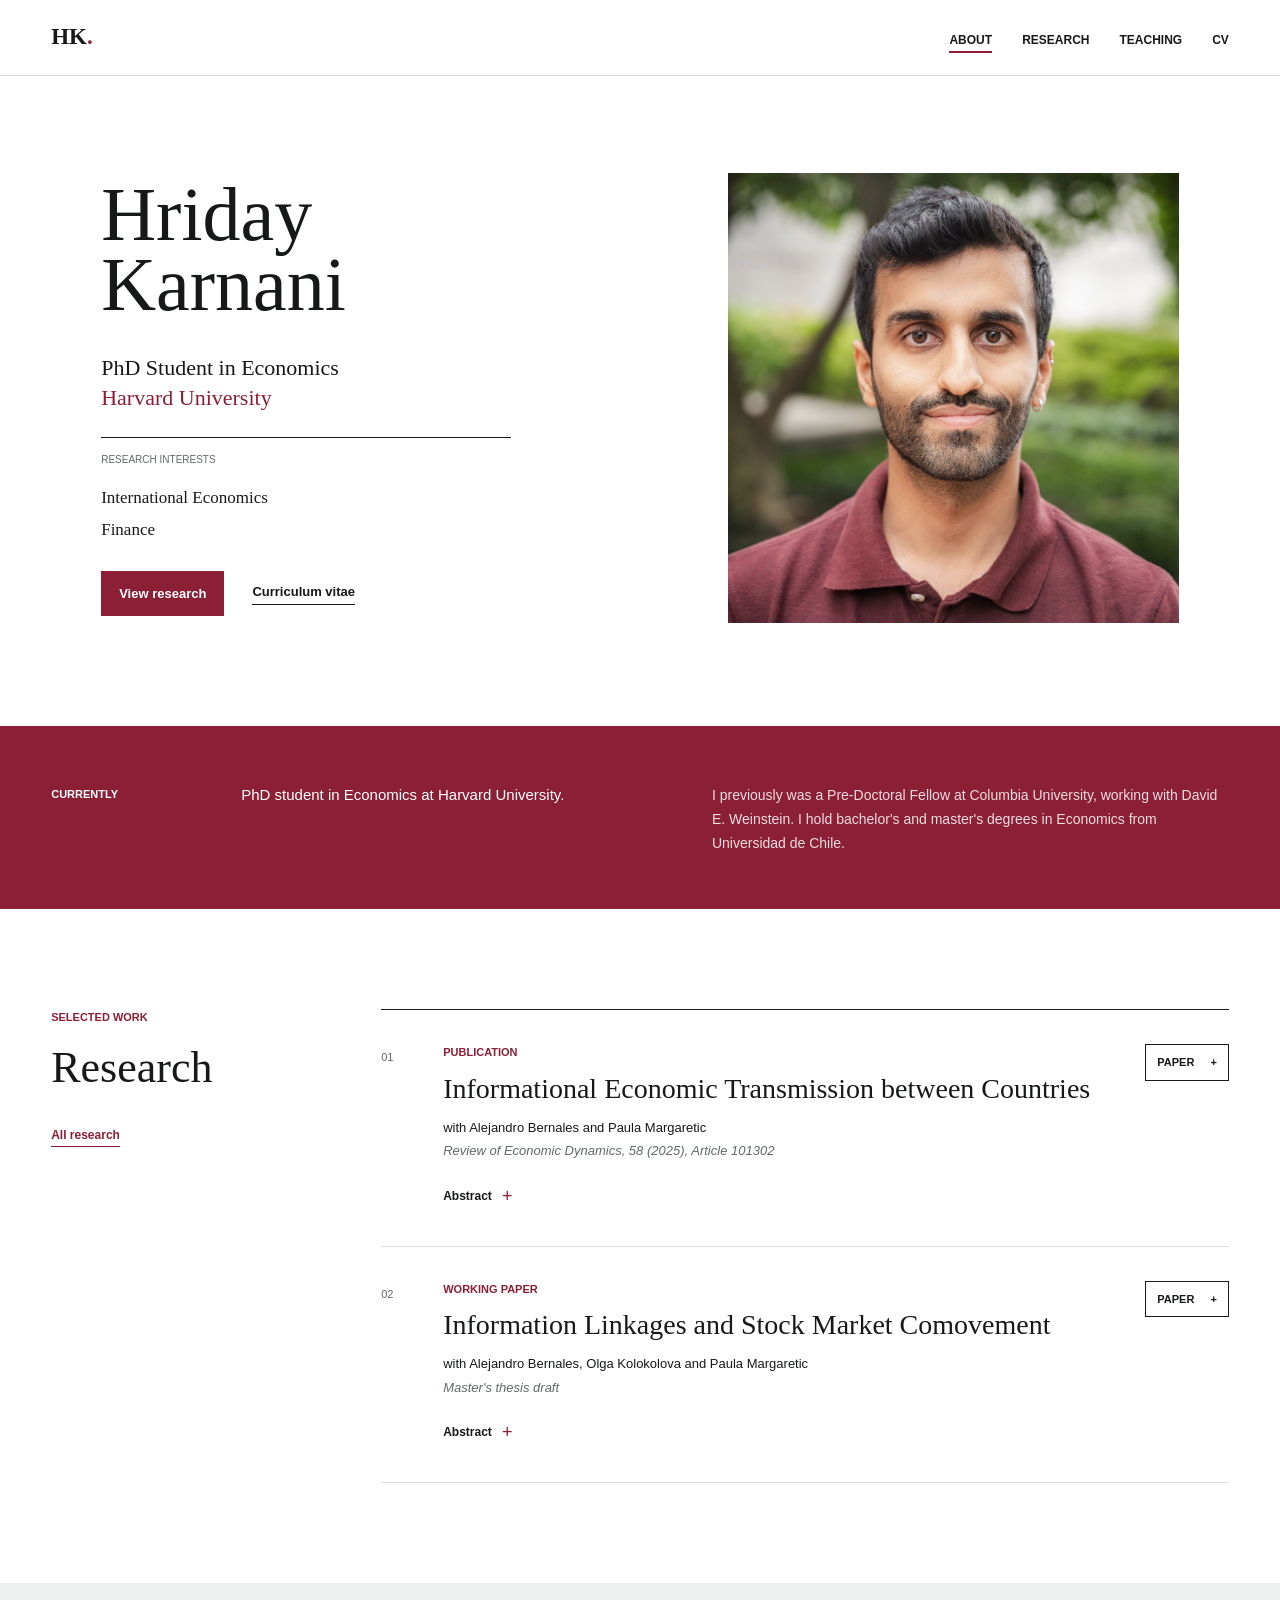
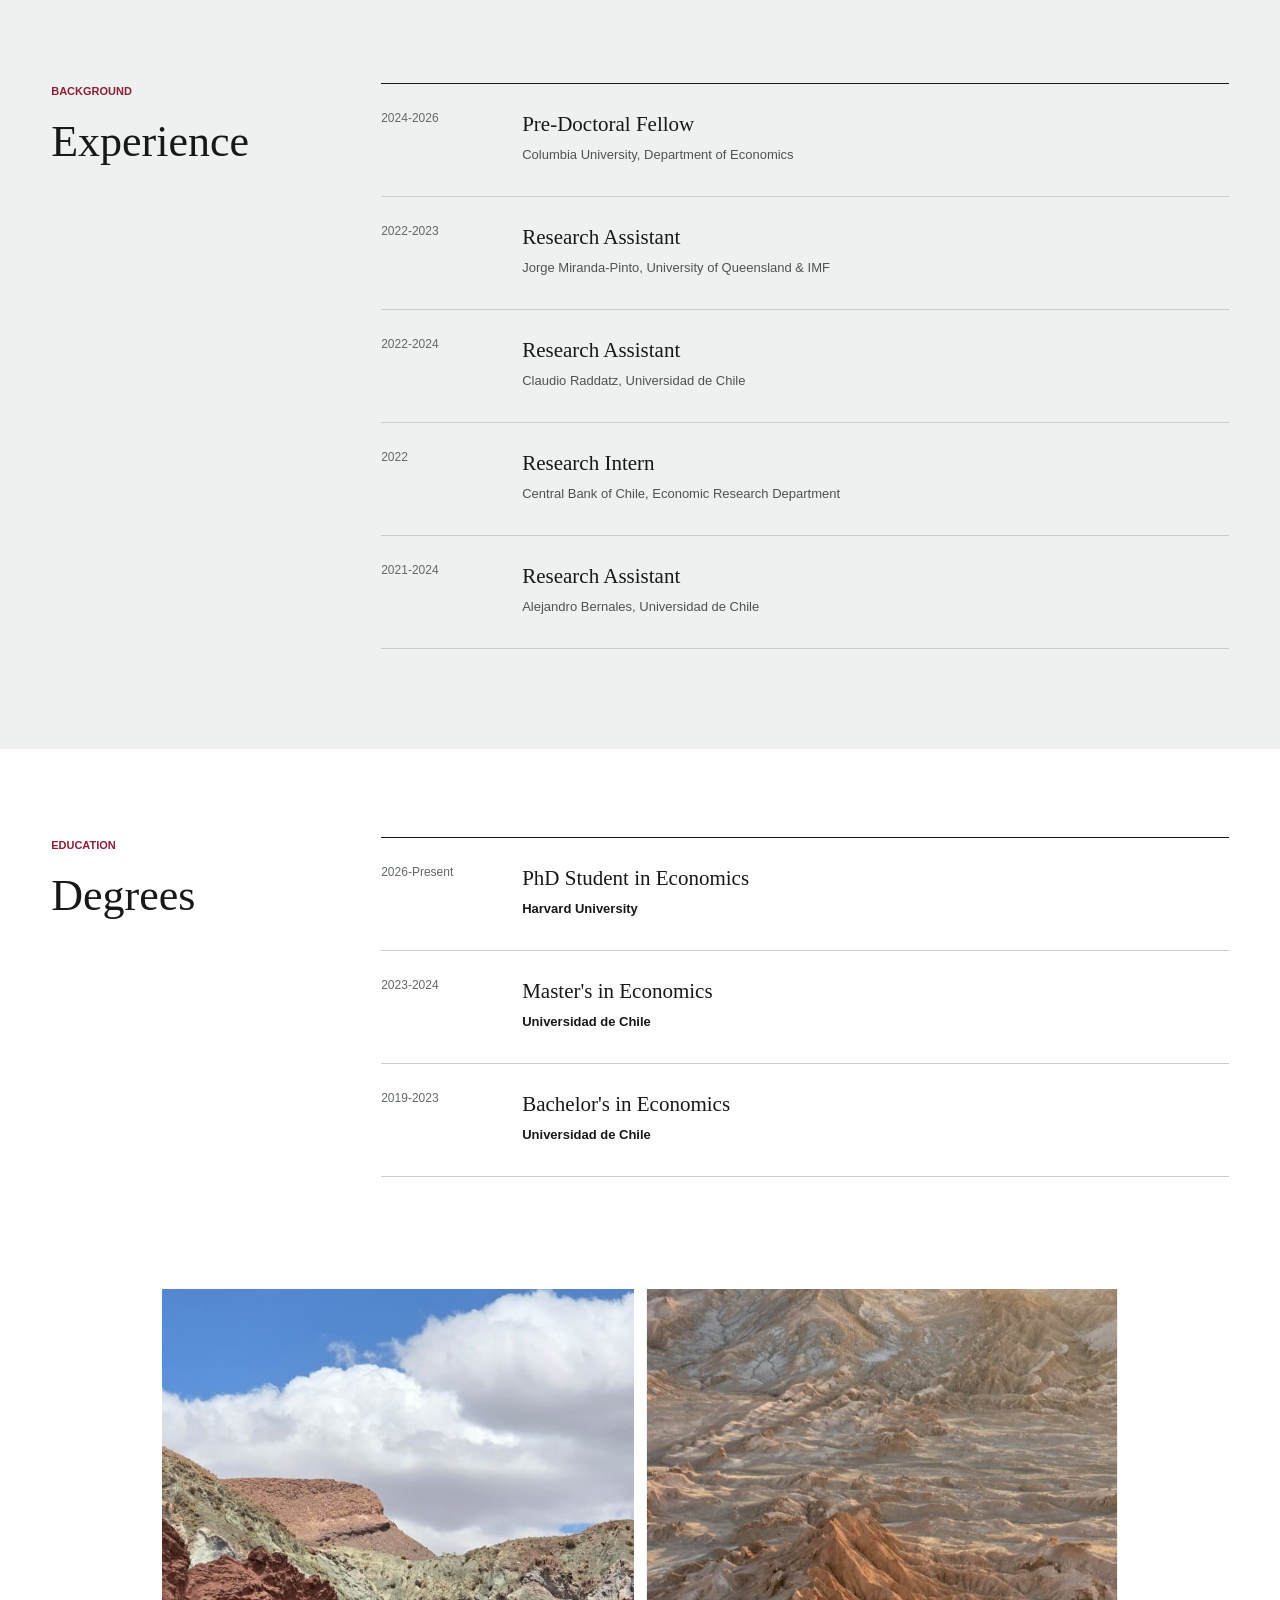
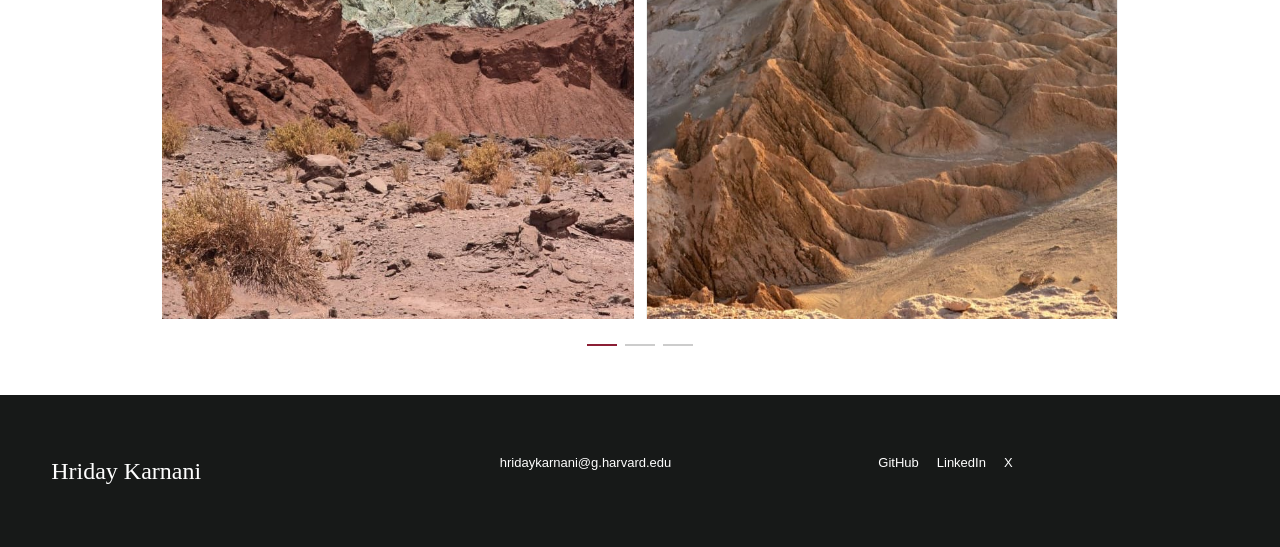
==== index.html @ e0bb574e "Publish academic website" ====
<!doctype html>
<html lang="en">
<head>
  <meta charset="utf-8">
  <meta name="viewport" content="width=device-width, initial-scale=1">
  <meta name="description" content="Hriday Karnani is a PhD student in Economics at Harvard University working in international economics and finance.">
  <title>Hriday Karnani</title>
  <link rel="icon" href="assets/favicon.svg" type="image/svg+xml">
  <link rel="stylesheet" href="styles.css">
  <script src="carousel.js" defer></script>
</head>
<body>
  <main class="profile-site">
    <header class="site-header">
      <a class="wordmark" href="index.html">HK<span>.</span></a>
      <nav aria-label="Primary navigation">
        <a aria-current="page" href="index.html">About</a>
        <a href="research.html">Research</a>
        <a href="teaching.html">Teaching</a>
        <a href="https://hridaykarnani.github.io/hridaykarnani/cv.pdf" target="_blank" rel="noreferrer">CV</a>
      </nav>
    </header>

    <section class="profile-hero">
      <div class="profile-intro reveal">
        <h1>Hriday<br>Karnani</h1>
        <p class="profile-role">PhD Student in Economics<br><span>Harvard University</span></p>
        <div class="field-note">
          <span>Research interests</span>
          <p>International Economics</p>
          <p>Finance</p>
        </div>
        <div class="hero-actions">
          <a class="text-button" href="research.html">View research</a>
          <a class="quiet-link" href="https://hridaykarnani.github.io/hridaykarnani/cv.pdf" target="_blank" rel="noreferrer">Curriculum vitae</a>
        </div>
      </div>
      <figure class="profile-photo reveal reveal-delay">
        <img src="assets/headshot.jpg" alt="Portrait of Hriday Karnani" width="1280" height="1372">
      </figure>
    </section>

    <section class="profile-band">
      <p>Currently</p>
      <h2>PhD student in Economics at Harvard University.</h2>
      <p>I previously was a Pre-Doctoral Fellow at Columbia University, working with David E. Weinstein. I hold bachelor's and master's degrees in Economics from Universidad de Chile.</p>
    </section>

    <section class="section-shell home-research">
      <div class="section-heading">
        <p class="eyebrow">Selected work</p>
        <h2>Research</h2>
        <a href="research.html">All research</a>
      </div>
      <div class="paper-list paper-list-compact">
        <article class="paper">
          <div class="paper-number">01</div>
          <div>
            <p class="paper-type">Publication</p>
            <h3>Informational Economic Transmission between Countries</h3>
            <p class="paper-authors">with Alejandro Bernales and Paula Margaretic</p>
            <p class="paper-venue">Review of Economic Dynamics, 58 (2025), Article 101302</p>
            <details class="paper-abstract">
              <summary>Abstract <span aria-hidden="true">+</span></summary>
              <p>Informational economic transmission is crucial even after accounting for countries' fundamental real and financial connections. Informational connections emerge from anomalous interdependence in agents' beliefs about countries' economic activity. We propose measuring this interdependence through the correlation (between countries) of analysts' one-year forecast errors about countries' economic performance. Our measure is based on a learning model in which informational transmission occurs when agents incorrectly assess the quality of new information regarding common factors that affect multiple countries simultaneously, due to learning frictions. Informational interdependence remains substantial under various validity analyses and robustness checks, and after addressing endogeneity concerns in several dimensions. Additionally, we demonstrate considerable higher-order spillovers of economic shocks.</p>
            </details>
          </div>
          <a class="paper-link" href="https://doi.org/10.1016/j.red.2025.101302" target="_blank" rel="noreferrer" aria-label="Open Informational Economic Transmission between Countries">Paper <span aria-hidden="true">+</span></a>
        </article>
        <article class="paper">
          <div class="paper-number">02</div>
          <div>
            <p class="paper-type">Working paper</p>
            <h3>Information Linkages and Stock Market Comovement</h3>
            <p class="paper-authors">with Alejandro Bernales, Olga Kolokolova and Paula Margaretic</p>
            <p class="paper-venue">Master's thesis draft</p>
            <details class="paper-abstract">
              <summary>Abstract <span aria-hidden="true">+</span></summary>
              <p>We empirically study how excess comovement in stock returns can be explained by stock-to-stock interdependence through informational links. Informational linkages emerge from anomalous interdependence in agents' beliefs about stocks' economic performance. We propose a novel measure for informational linkages based on agents' learning process, which is biased towards common information due to learning frictions, generating correlated beliefs across stocks. We empirically measure these correlated beliefs based on analysts' forecast errors. Our results show that informational connections explain stock returns after cleaning for fundamental connections and controlling for various explanations already studied in the literature. We use our estimated informational linkages to study the propagation of a climate event and simulated shocks through the stock market, finding quantitatively important indirect effects.</p>
            </details>
          </div>
          <a class="paper-link" href="https://hridaykarnani.github.io/hridaykarnani/Draft_Thesis.pdf" target="_blank" rel="noreferrer" aria-label="Open Information Linkages and Stock Market Comovement">Paper <span aria-hidden="true">+</span></a>
        </article>
      </div>
    </section>

    <section class="section-shell background-section">
      <div class="section-heading">
        <p class="eyebrow">Background</p>
        <h2>Experience</h2>
      </div>
      <div class="timeline compact-timeline">
        <article><time>2024-2026</time><div><h3>Pre-Doctoral Fellow</h3><p>Columbia University, Department of Economics</p></div></article>
        <article><time>2022-2023</time><div><h3>Research Assistant</h3><p>Jorge Miranda-Pinto, University of Queensland &amp; IMF</p></div></article>
        <article><time>2022-2024</time><div><h3>Research Assistant</h3><p>Claudio Raddatz, Universidad de Chile</p></div></article>
        <article><time>2022</time><div><h3>Research Intern</h3><p>Central Bank of Chile, Economic Research Department</p></div></article>
        <article><time>2021-2024</time><div><h3>Research Assistant</h3><p>Alejandro Bernales, Universidad de Chile</p></div></article>
      </div>
    </section>

    <section class="section-shell education-section">
      <div class="section-heading">
        <p class="eyebrow">Education</p>
        <h2>Degrees</h2>
      </div>
      <div class="timeline">
        <article><time>2026-Present</time><div><h3>PhD Student in Economics</h3><p class="timeline-place">Harvard University</p></div></article>
        <article><time>2023-2024</time><div><h3>Master's in Economics</h3><p class="timeline-place">Universidad de Chile</p></div></article>
        <article><time>2019-2023</time><div><h3>Bachelor's in Economics</h3><p class="timeline-place">Universidad de Chile</p></div></article>
      </div>
    </section>

    <section class="paired-carousel" aria-label="Travel photographs" data-carousel>
      <div class="carousel-frame">
        <img class="carousel-slide is-active" data-slide="0" src="assets/gallery-left-1.jpg" alt="Rock formations beneath a blue sky" width="900" height="1200" aria-hidden="false">
        <img class="carousel-slide" data-slide="1" src="assets/gallery-left-2.jpg" alt="Golden Gate Bridge and the Presidio" width="900" height="1200" aria-hidden="true">
        <img class="carousel-slide" data-slide="2" src="assets/gallery-left-3.jpg" alt="Boats in a forested harbor" width="900" height="1200" aria-hidden="true">
      </div>
      <div class="carousel-frame">
        <img class="carousel-slide is-active" data-slide="0" src="assets/gallery-right-1.jpg" alt="Desert ridges in late-afternoon light" width="900" height="1200" aria-hidden="false">
        <img class="carousel-slide" data-slide="1" src="assets/gallery-right-2.jpg" alt="San Francisco Ferry Building and Bay Bridge" width="900" height="1200" aria-hidden="true">
        <img class="carousel-slide" data-slide="2" src="assets/gallery-right-3.jpg" alt="Rio de Janeiro coastline and beach" width="900" height="1200" aria-hidden="true">
      </div>
      <div class="carousel-indicator" aria-label="Select photograph pair">
        <button class="carousel-dot" type="button" data-carousel-dot aria-label="Show photograph pair 1" aria-pressed="true"></button>
        <button class="carousel-dot" type="button" data-carousel-dot aria-label="Show photograph pair 2" aria-pressed="false"></button>
        <button class="carousel-dot" type="button" data-carousel-dot aria-label="Show photograph pair 3" aria-pressed="false"></button>
      </div>
    </section>

    <footer class="site-footer" id="contact">
      <p class="footer-name">Hriday Karnani</p>
      <a href="mailto:hridaykarnani@g.harvard.edu">hridaykarnani@g.harvard.edu</a>
      <div class="footer-links">
        <a href="https://github.com/hridaykarnani" target="_blank" rel="noreferrer">GitHub</a>
        <a href="https://linkedin.com/in/hridaykarnani" target="_blank" rel="noreferrer">LinkedIn</a>
        <a href="https://twitter.com/hridaykarnani" target="_blank" rel="noreferrer">X</a>
      </div>
    </footer>
  </main>
</body>
</html>
---- styles.css ----
:root {
  --ink: #171918;
  --muted: #626965;
  --line: #d8dcda;
  --paper: #ffffff;
  --mist: #eef1ef;
  --crimson: #8b1f35;
  --crimson-dark: #681326;
  --serif: Georgia, "Times New Roman", serif;
  --sans: Arial, Helvetica, sans-serif;
}

* {
  box-sizing: border-box;
}

html {
  scroll-behavior: smooth;
}

body {
  margin: 0;
  background: var(--paper);
  color: var(--ink);
  font-family: var(--sans);
  line-height: 1.5;
}

a {
  color: inherit;
  text-decoration: none;
}

button,
a,
summary {
  -webkit-tap-highlight-color: transparent;
}

img {
  display: block;
  max-width: 100%;
}

.site-header {
  align-items: center;
  background: rgba(255, 255, 255, 0.94);
  border-bottom: 1px solid var(--line);
  display: grid;
  grid-template-columns: 1fr auto;
  min-height: 76px;
  padding: 0 4vw;
  position: sticky;
  top: 0;
  z-index: 20;
}

.wordmark {
  font-family: var(--serif);
  font-size: 23px;
  font-weight: 700;
  justify-self: start;
}

.wordmark span {
  color: var(--crimson);
}

.site-header nav {
  display: flex;
  gap: 30px;
  justify-self: end;
}

.site-header nav a {
  font-size: 12px;
  font-weight: 700;
  text-transform: uppercase;
}

.site-header nav a {
  padding: 28px 0 24px;
  position: relative;
}

.site-header nav a::after {
  background: var(--crimson);
  bottom: 20px;
  content: "";
  height: 2px;
  left: 0;
  position: absolute;
  transform: scaleX(0);
  transform-origin: right;
  transition: transform 180ms ease;
  width: 100%;
}

.site-header nav a:hover::after,
.site-header nav a[aria-current="page"]::after {
  transform: scaleX(1);
  transform-origin: left;
}

.profile-hero {
  align-items: center;
  display: grid;
  gap: 50px;
  grid-template-columns: 1.05fr 0.82fr;
  margin: 0 auto;
  max-width: 1180px;
  min-height: 650px;
  padding: 70px 4vw 76px;
}

.eyebrow,
.paper-type,
.index-label {
  color: var(--crimson);
  font-size: 11px;
  font-weight: 700;
  margin: 0 0 18px;
  text-transform: uppercase;
}

.profile-intro h1 {
  font-family: var(--serif);
  font-size: 76px;
  font-weight: 400;
  line-height: 0.92;
  margin: 0 0 34px;
}

.profile-role {
  font-family: var(--serif);
  font-size: 22px;
  line-height: 1.35;
  margin: 0 0 24px;
}

.profile-role span {
  color: var(--crimson);
}

.profile-bio {
  color: #404542;
  font-size: 16px;
  line-height: 1.75;
  margin: 0;
  max-width: 570px;
}

.hero-actions {
  align-items: center;
  display: flex;
  gap: 28px;
  margin-top: 28px;
}

.text-button {
  background: var(--crimson);
  color: #fff;
  font-size: 13px;
  font-weight: 700;
  padding: 13px 18px;
  transition: background 180ms ease, transform 180ms ease;
}

.text-button:hover {
  background: var(--crimson-dark);
  transform: translateY(-2px);
}

.quiet-link {
  border-bottom: 1px solid var(--ink);
  font-size: 13px;
  font-weight: 700;
  padding-bottom: 3px;
}

.profile-photo {
  justify-self: end;
  margin: 0;
  max-width: 500px;
  width: 100%;
}

.profile-photo img {
  aspect-ratio: 1;
  filter: saturate(0.82) contrast(1.02);
  height: 100%;
  object-fit: cover;
  object-position: center 38%;
  width: 100%;
}

.field-note {
  border-top: 1px solid var(--ink);
  margin-top: 24px;
  max-width: 410px;
  padding: 14px 0 0;
}

.field-note span {
  color: var(--muted);
  display: block;
  font-size: 10px;
  margin-bottom: 18px;
  text-transform: uppercase;
}

.field-note p {
  font-family: var(--serif);
  font-size: 17px;
  margin: 7px 0;
}

.profile-band {
  align-items: start;
  background: var(--crimson);
  color: #fff;
  display: grid;
  gap: 40px;
  grid-template-columns: 150px 1fr 1.2fr;
  padding: 54px max(4vw, calc((100vw - 1320px) / 2));
}

.profile-band > p:first-child {
  font-size: 11px;
  font-weight: 700;
  margin: 6px 0 0;
  text-transform: uppercase;
}

.profile-band h2 {
  font-family: var(--sans);
  font-size: 15px;
  font-weight: 400;
  line-height: 1.7;
  margin: 2px 0 0;
}

.profile-band > p:last-child {
  color: #f0dce1;
  font-size: 14px;
  line-height: 1.7;
  margin: 4px 0 0;
}

.paired-carousel {
  display: grid;
  gap: 12px;
  grid-template-columns: repeat(2, minmax(0, 1fr));
  margin: 0 auto;
  max-width: 980px;
  padding: 12px 12px 40px;
  width: 100%;
}

.carousel-frame {
  aspect-ratio: 3 / 4;
  background: var(--mist);
  overflow: hidden;
  position: relative;
}

.carousel-slide {
  height: 100%;
  inset: 0;
  object-fit: contain;
  opacity: 0;
  position: absolute;
  transition: opacity 500ms ease;
  width: 100%;
}

.carousel-slide.is-active {
  opacity: 1;
  z-index: 1;
}

.carousel-indicator {
  display: flex;
  gap: 8px;
  grid-column: 1 / -1;
  justify-content: center;
  padding-top: 4px;
}

.carousel-dot {
  background: transparent;
  border: 0;
  cursor: pointer;
  height: 20px;
  padding: 0;
  width: 30px;
}

.carousel-dot::before {
  background: var(--ink);
  content: "";
  display: block;
  height: 2px;
  opacity: 0.22;
  transition: background 160ms ease, opacity 160ms ease;
  width: 100%;
}

.carousel-dot[aria-pressed="true"]::before {
  background: var(--crimson);
  opacity: 1;
}

.carousel-dot:focus-visible {
  outline: 2px solid var(--crimson);
  outline-offset: 2px;
}

.section-shell {
  display: grid;
  gap: 70px;
  grid-template-columns: 260px 1fr;
  margin: 0 auto;
  max-width: 1320px;
  padding: 100px 4vw;
}

.section-heading h2 {
  font-family: var(--serif);
  font-size: 44px;
  font-weight: 400;
  line-height: 1.1;
  margin: 0 0 30px;
}

.section-heading > a {
  border-bottom: 1px solid currentColor;
  color: var(--crimson);
  font-size: 12px;
  font-weight: 700;
  padding-bottom: 4px;
}

.paper-list {
  border-top: 1px solid var(--ink);
}

.paper {
  align-items: start;
  border-bottom: 1px solid var(--line);
  display: grid;
  gap: 28px;
  grid-template-columns: 34px 1fr auto;
  padding: 34px 0 38px;
  transition: padding 180ms ease;
}

.paper:hover {
  padding-left: 8px;
}

.paper-number {
  color: var(--muted);
  font-size: 11px;
  padding-top: 5px;
}

.paper-type {
  margin-bottom: 10px;
}

.paper h3 {
  font-family: var(--serif);
  font-size: 28px;
  font-weight: 400;
  line-height: 1.25;
  margin: 0 0 12px;
}

.paper-authors,
.paper-venue {
  font-size: 13px;
  margin: 4px 0;
}

.paper-venue {
  color: var(--muted);
  font-style: italic;
}

.paper-link {
  border: 1px solid var(--ink);
  display: inline-flex;
  font-size: 11px;
  font-weight: 700;
  gap: 16px;
  padding: 9px 11px;
  text-transform: uppercase;
  transition: background 160ms ease, color 160ms ease;
}

.paper-link:hover {
  background: var(--ink);
  color: #fff;
}

.paper-abstract {
  margin-top: 22px;
}

.paper-abstract summary {
  align-items: center;
  color: var(--ink);
  cursor: pointer;
  display: inline-flex;
  font-size: 12px;
  font-weight: 700;
  gap: 10px;
  list-style: none;
  padding: 3px 0;
}

.paper-abstract summary::-webkit-details-marker {
  display: none;
}

.paper-abstract summary span {
  color: var(--crimson);
  font-size: 18px;
  font-weight: 400;
  line-height: 1;
  transition: transform 180ms ease;
}

.paper-abstract[open] summary span {
  transform: rotate(45deg);
}

.paper-abstract > p:last-child {
  color: #434946;
  font-size: 14px;
  line-height: 1.75;
  margin: 12px 0 0;
  max-width: 760px;
}

.background-section,
.experience-section {
  background: var(--mist);
  max-width: none;
  padding-left: max(4vw, calc((100vw - 1320px) / 2));
  padding-right: max(4vw, calc((100vw - 1320px) / 2));
}

.education-section {
  padding-top: 88px;
}

.timeline {
  border-top: 1px solid var(--ink);
}

.timeline article {
  border-bottom: 1px solid #c9cecb;
  display: grid;
  gap: 26px;
  grid-template-columns: 115px 1fr;
  padding: 25px 0 28px;
}

.timeline time {
  color: var(--muted);
  font-size: 12px;
}

.timeline h3 {
  font-family: var(--serif);
  font-size: 21px;
  font-weight: 400;
  margin: 0 0 4px;
}

.timeline p {
  color: #4d5450;
  font-size: 13px;
  margin: 4px 0;
  max-width: 700px;
}

.timeline .timeline-place {
  color: var(--ink);
  font-weight: 700;
}

.site-footer {
  align-items: start;
  background: var(--ink);
  color: #fff;
  display: grid;
  gap: 28px;
  grid-template-columns: 1.2fr 1fr 1fr;
  padding: 58px max(4vw, calc((100vw - 1320px) / 2));
}

.site-footer p,
.site-footer a {
  font-size: 13px;
  margin: 0;
}

.site-footer .footer-name {
  font-family: var(--serif);
  font-size: 24px;
}

.footer-links {
  display: flex;
  gap: 18px;
}

.interior-page {
  min-height: 100vh;
}

.page-title {
  background: var(--mist);
  display: grid;
  gap: 40px;
  grid-template-columns: 160px 1.25fr 0.75fr;
  padding: 90px max(4vw, calc((100vw - 1320px) / 2));
}

.page-title h1 {
  font-family: var(--serif);
  font-size: 58px;
  font-weight: 400;
  line-height: 1.02;
  margin: 0;
}

.page-title > p:last-child {
  align-self: end;
  color: #4b514e;
  font-size: 16px;
  line-height: 1.75;
  margin: 0;
  max-width: 480px;
}

.simple-page-title {
  border-bottom: 1px solid var(--line);
  margin: 0 auto;
  max-width: 1320px;
  padding: 76px 4vw 54px;
}

.simple-page-title h1 {
  font-family: var(--serif);
  font-size: 58px;
  font-weight: 400;
  margin: 0;
}

.simple-page-title p {
  color: var(--muted);
  font-size: 16px;
  line-height: 1.6;
  margin: 14px 0 0;
}

.page-photo-strip {
  display: grid;
  gap: 12px;
  grid-template-columns: 0.95fr 1.35fr;
  padding: 12px;
}

.page-photo-strip img {
  height: 320px;
  object-fit: cover;
  width: 100%;
}

.research-photos img:first-child {
  object-position: center 46%;
}

.research-photos-bottom {
  grid-template-columns: repeat(2, minmax(0, 1fr));
}

.research-photos-bottom img {
  height: 370px;
}

.research-photos-bottom img:first-child {
  object-position: center top;
}

.research-page-list {
  grid-template-columns: 160px 1fr;
}

.research-page-list::before {
  color: var(--muted);
  content: "Papers";
  font-size: 11px;
  font-weight: 700;
  text-transform: uppercase;
}

.teaching-level + .teaching-level {
  border-top: 1px solid var(--line);
}

.course-list {
  border-top: 1px solid var(--ink);
}

.course-list article {
  align-items: start;
  border-bottom: 1px solid var(--line);
  display: grid;
  gap: 24px;
  grid-template-columns: 1fr 110px 170px;
  padding: 23px 0;
}

.course-list h3 {
  font-family: var(--serif);
  font-size: 21px;
  font-weight: 400;
  margin: 0 0 3px;
}

.course-list p,
.course-list time,
.course-list a {
  color: var(--muted);
  font-size: 12px;
  margin: 0;
}

.course-list a {
  border-bottom: 1px solid var(--crimson);
  color: var(--crimson);
  justify-self: start;
}

.reveal {
  animation: reveal-up 650ms ease both;
}

.reveal-delay {
  animation-delay: 100ms;
}

.reveal-delay-2 {
  animation-delay: 200ms;
}

@keyframes reveal-up {
  from { opacity: 0; transform: translateY(18px); }
  to { opacity: 1; transform: translateY(0); }
}

@media (max-width: 1000px) {
  .profile-hero {
    gap: 30px;
    grid-template-columns: 1fr 0.85fr;
  }

  .field-note p {
    display: inline-block;
    margin-right: 24px;
  }

  .profile-band,
  .page-title {
    grid-template-columns: 120px 1fr;
  }

  .profile-band > p:last-child,
  .page-title > p:last-child {
    grid-column: 2;
  }

}

@media (max-width: 760px) {
  .site-header {
    gap: 10px 18px;
    grid-template-columns: auto 1fr;
    padding: 13px 20px 10px;
  }

  .site-header nav {
    gap: 20px;
    grid-column: 1 / -1;
    grid-row: 2;
    overflow-x: auto;
  }

  .site-header nav a {
    padding: 8px 0 12px;
    white-space: nowrap;
  }

  .site-header nav a::after {
    bottom: 7px;
  }

  .profile-hero {
    grid-template-columns: 1fr;
    padding: 52px 20px;
  }

  .profile-intro h1 {
    font-size: 54px;
  }

  .profile-photo {
    max-width: 390px;
  }

  .field-note {
    grid-column: auto;
  }

  .profile-band,
  .page-title,
  .section-shell,
  .research-page-list,
  .site-footer {
    grid-template-columns: 1fr;
  }

  .profile-band,
  .page-title {
    gap: 22px;
    padding: 48px 20px;
  }

  .profile-band > p:last-child,
  .page-title > p:last-child {
    grid-column: auto;
  }

  .profile-band h2 {
    font-size: 14px;
  }

  .paired-carousel {
    padding: 8px;
  }

  .carousel-frame {
    aspect-ratio: 3 / 4;
  }

  .page-photo-strip {
    grid-template-columns: 1fr;
  }

  .page-photo-strip {
    padding: 8px;
  }

  .page-photo-strip img {
    height: 250px;
  }

  .section-shell {
    gap: 36px;
    padding: 72px 20px;
  }

  .page-title h1 {
    font-size: 43px;
  }

  .simple-page-title {
    padding: 54px 20px 38px;
  }

  .simple-page-title h1 {
    font-size: 43px;
  }

  .research-page-list::before {
    display: none;
  }

  .paper {
    gap: 18px;
    grid-template-columns: 28px 1fr;
  }

  .paper h3 {
    font-size: 23px;
  }

  .paper-link {
    grid-column: 2;
    justify-self: start;
  }

  .course-list article {
    gap: 12px;
    grid-template-columns: 1fr auto;
  }

  .course-list article > a,
  .course-list article > span {
    grid-column: 1;
  }

  .site-footer {
    gap: 20px;
    padding: 48px 20px;
  }

}

@media (prefers-reduced-motion: reduce) {
  html {
    scroll-behavior: auto;
  }

  *,
  *::before,
  *::after {
    animation-duration: 0.01ms !important;
    animation-iteration-count: 1 !important;
    transition-duration: 0.01ms !important;
  }

  .carousel-slide {
    transition: none;
  }
}
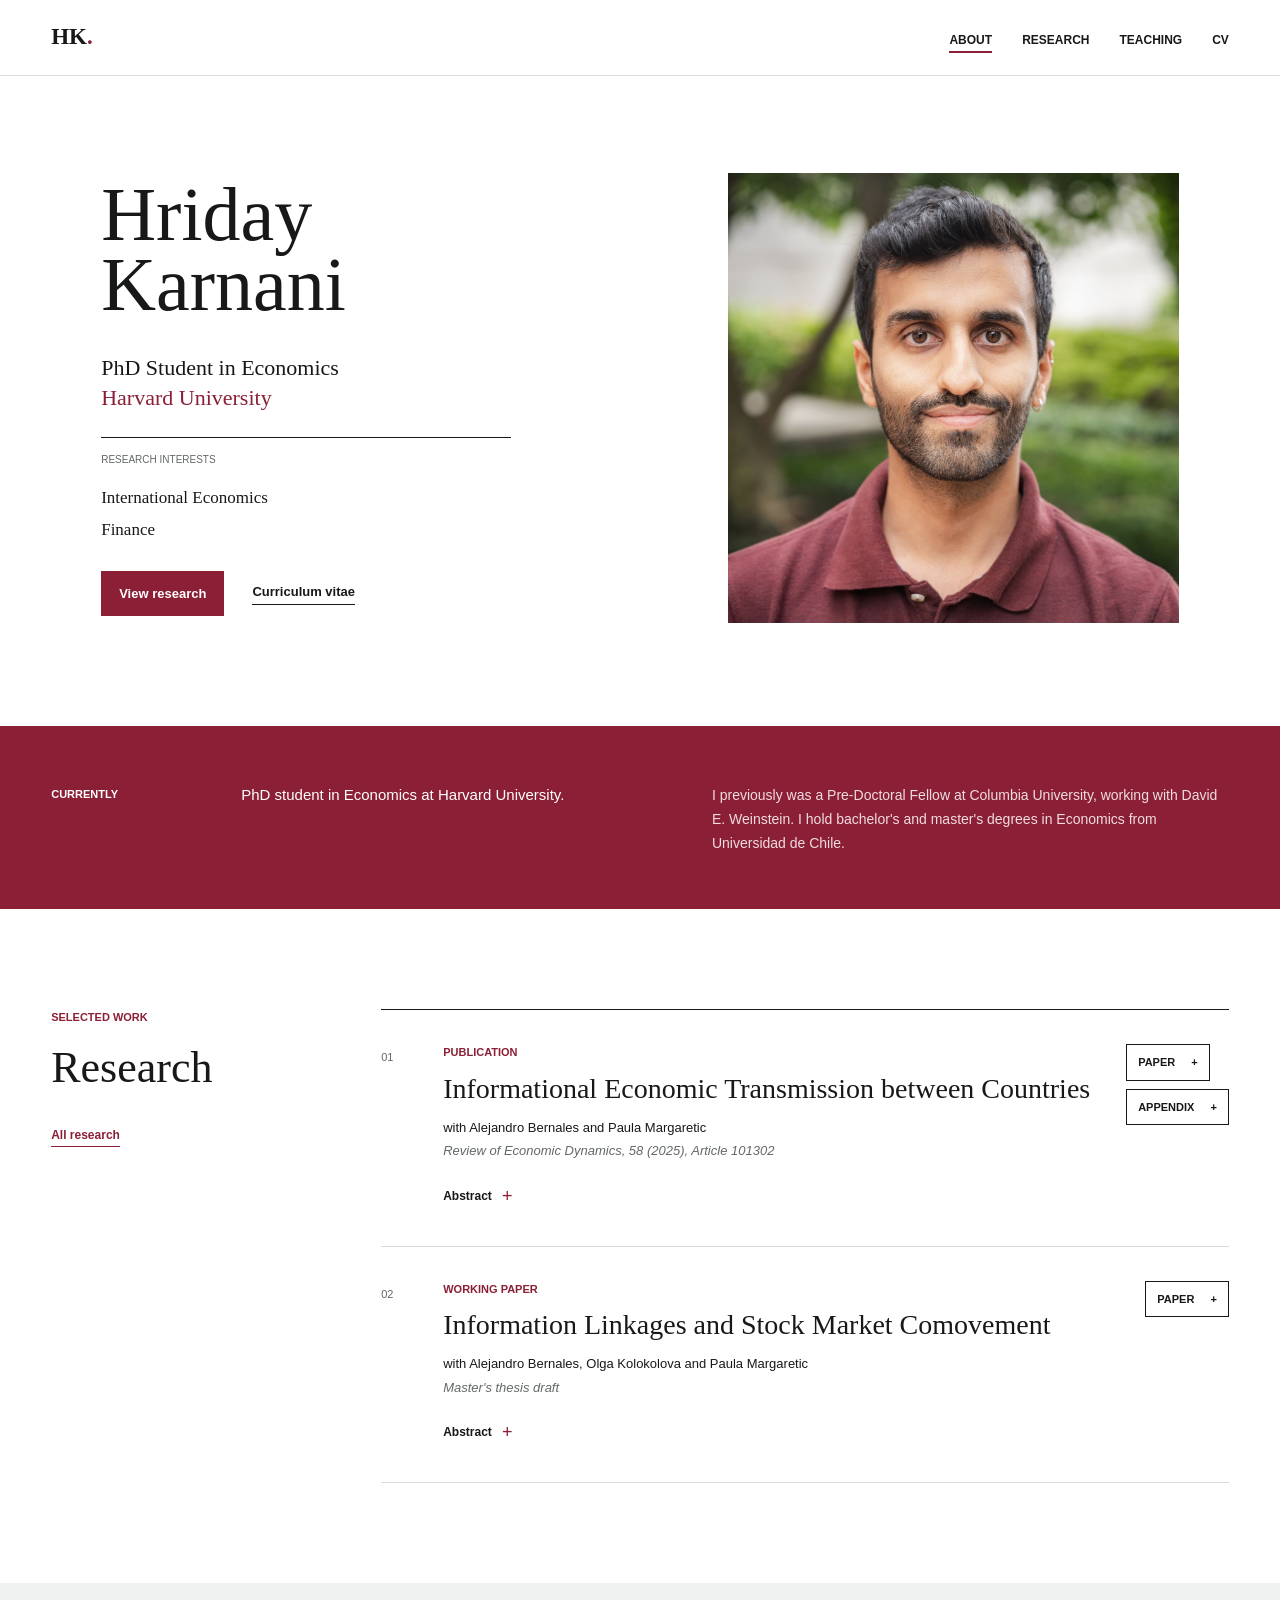
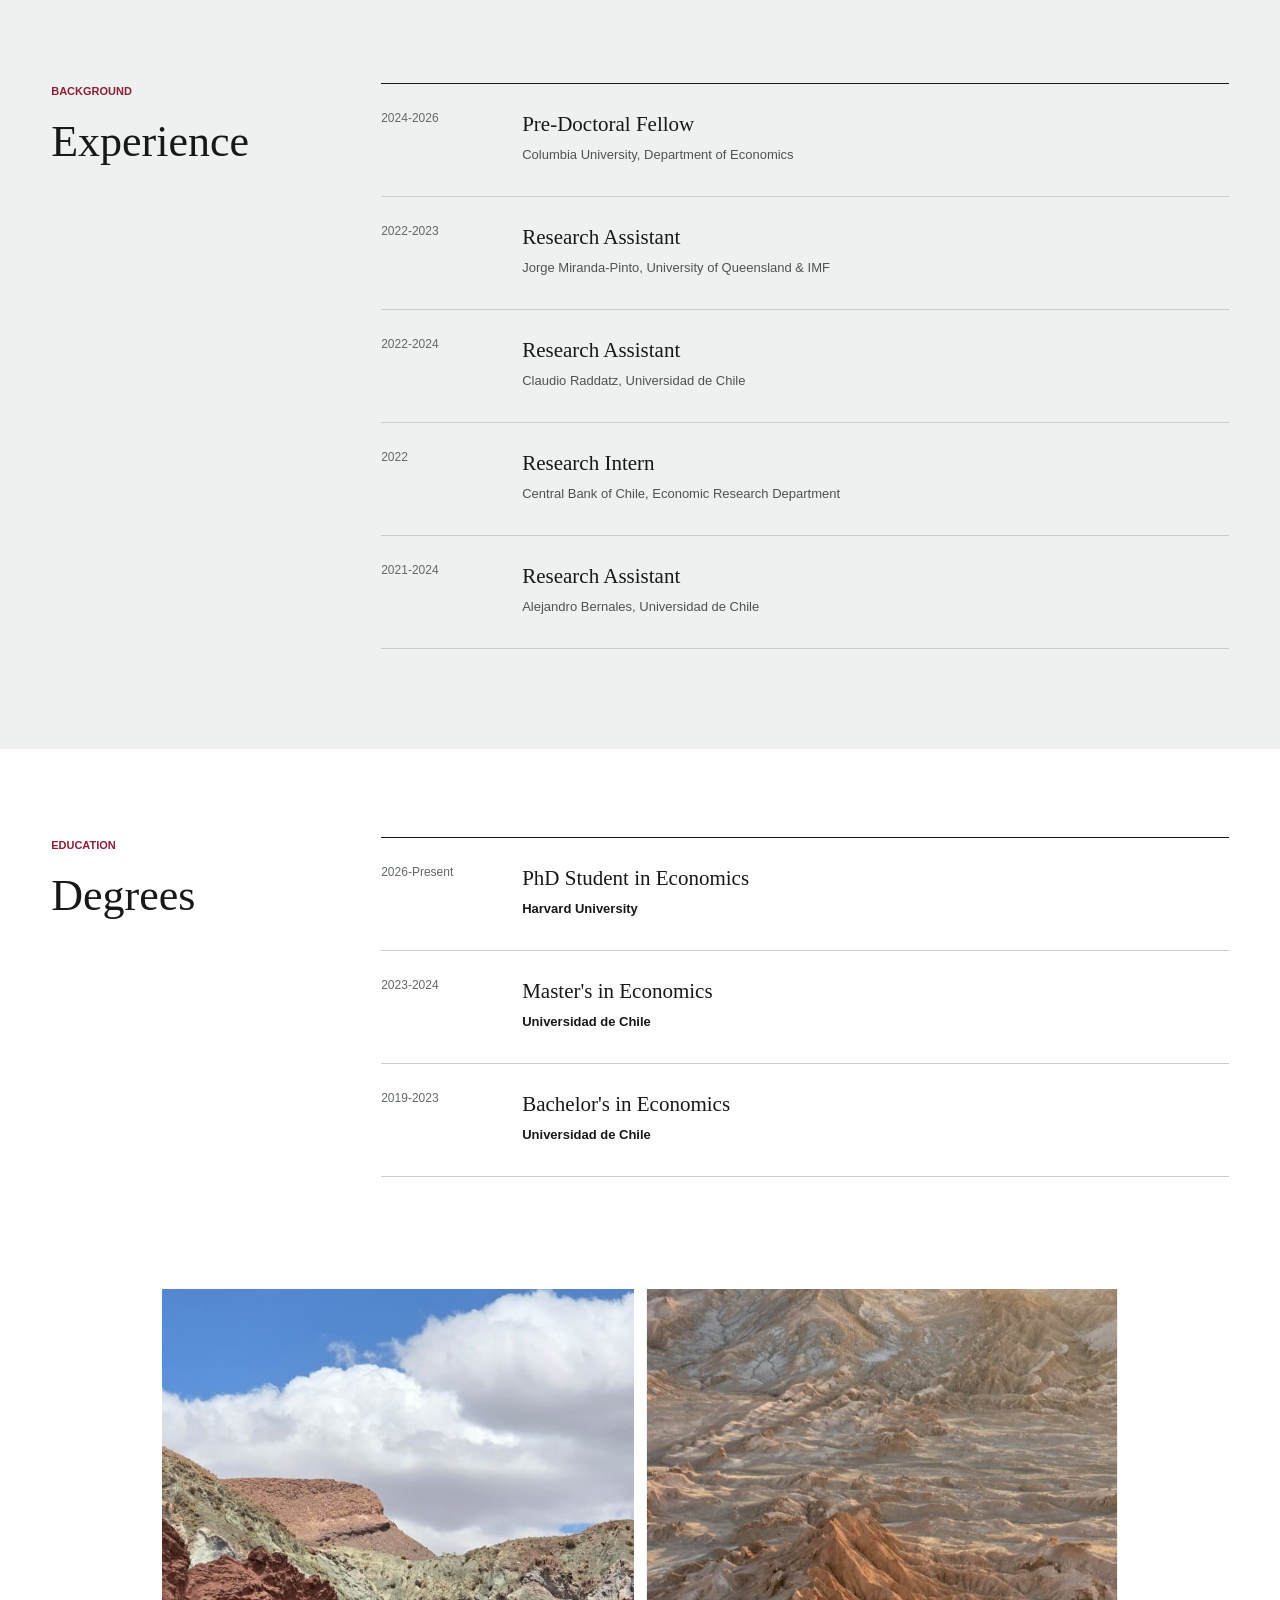
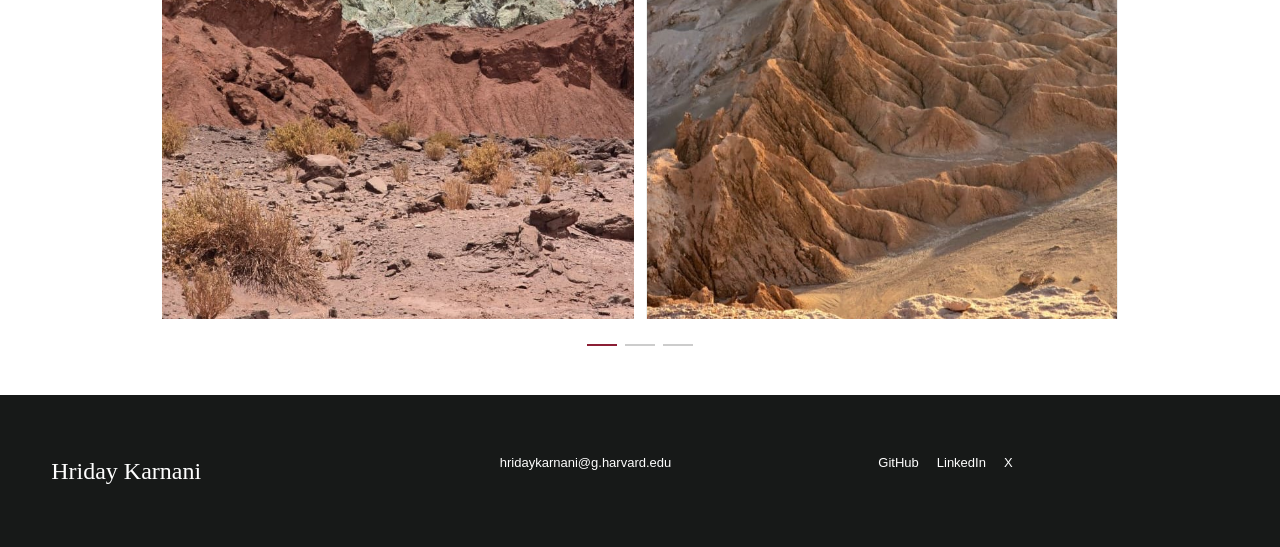
==== commit 23029419: "Add publication files and remove unused images" ====
--- a/index.html
+++ b/index.html
@@ -65,7 +65,10 @@
               <p>Informational economic transmission is crucial even after accounting for countries' fundamental real and financial connections. Informational connections emerge from anomalous interdependence in agents' beliefs about countries' economic activity. We propose measuring this interdependence through the correlation (between countries) of analysts' one-year forecast errors about countries' economic performance. Our measure is based on a learning model in which informational transmission occurs when agents incorrectly assess the quality of new information regarding common factors that affect multiple countries simultaneously, due to learning frictions. Informational interdependence remains substantial under various validity analyses and robustness checks, and after addressing endogeneity concerns in several dimensions. Additionally, we demonstrate considerable higher-order spillovers of economic shocks.</p>
             </details>
           </div>
-          <a class="paper-link" href="https://doi.org/10.1016/j.red.2025.101302" target="_blank" rel="noreferrer" aria-label="Open Informational Economic Transmission between Countries">Paper <span aria-hidden="true">+</span></a>
+          <div class="paper-links">
+            <a class="paper-link" href="assets/informational-economic-transmission-between-countries.pdf" target="_blank" rel="noreferrer" aria-label="Open Informational Economic Transmission between Countries">Paper <span aria-hidden="true">+</span></a>
+            <a class="paper-link" href="assets/informational-economic-transmission-between-countries-appendix.pdf" target="_blank" rel="noreferrer" aria-label="Open appendix for Informational Economic Transmission between Countries">Appendix <span aria-hidden="true">+</span></a>
+          </div>
         </article>
         <article class="paper">
           <div class="paper-number">02</div>
@@ -79,7 +82,9 @@
               <p>We empirically study how excess comovement in stock returns can be explained by stock-to-stock interdependence through informational links. Informational linkages emerge from anomalous interdependence in agents' beliefs about stocks' economic performance. We propose a novel measure for informational linkages based on agents' learning process, which is biased towards common information due to learning frictions, generating correlated beliefs across stocks. We empirically measure these correlated beliefs based on analysts' forecast errors. Our results show that informational connections explain stock returns after cleaning for fundamental connections and controlling for various explanations already studied in the literature. We use our estimated informational linkages to study the propagation of a climate event and simulated shocks through the stock market, finding quantitatively important indirect effects.</p>
             </details>
           </div>
-          <a class="paper-link" href="https://hridaykarnani.github.io/hridaykarnani/Draft_Thesis.pdf" target="_blank" rel="noreferrer" aria-label="Open Information Linkages and Stock Market Comovement">Paper <span aria-hidden="true">+</span></a>
+          <div class="paper-links">
+            <a class="paper-link" href="https://hridaykarnani.github.io/hridaykarnani/Draft_Thesis.pdf" target="_blank" rel="noreferrer" aria-label="Open Information Linkages and Stock Market Comovement">Paper <span aria-hidden="true">+</span></a>
+          </div>
         </article>
       </div>
     </section>
--- a/styles.css
+++ b/styles.css
@@ -399,6 +399,13 @@
   transition: background 160ms ease, color 160ms ease;
 }
 
+.paper-links {
+  align-items: flex-start;
+  display: flex;
+  flex-direction: column;
+  gap: 8px;
+}
+
 .paper-link:hover {
   background: var(--ink);
   color: #fff;
@@ -800,7 +807,7 @@
     font-size: 23px;
   }
 
-  .paper-link {
+  .paper-links {
     grid-column: 2;
     justify-self: start;
   }
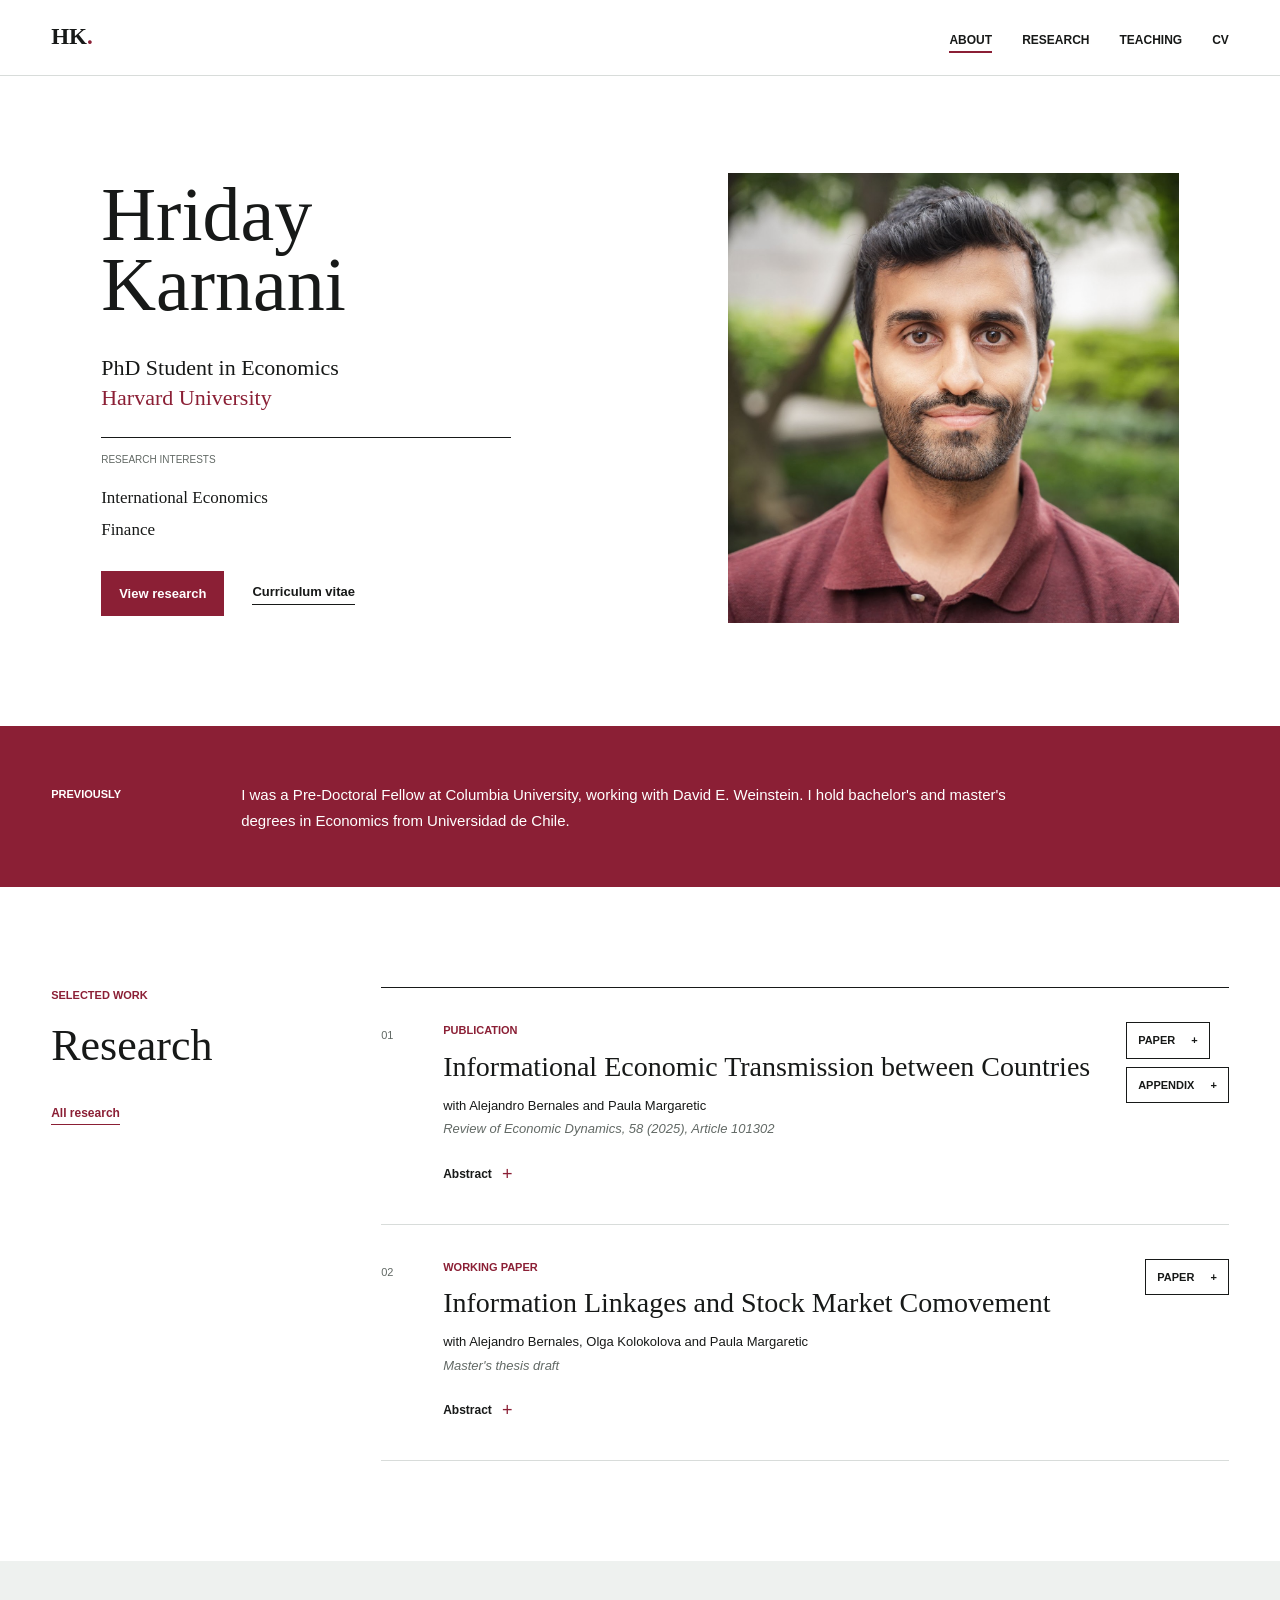
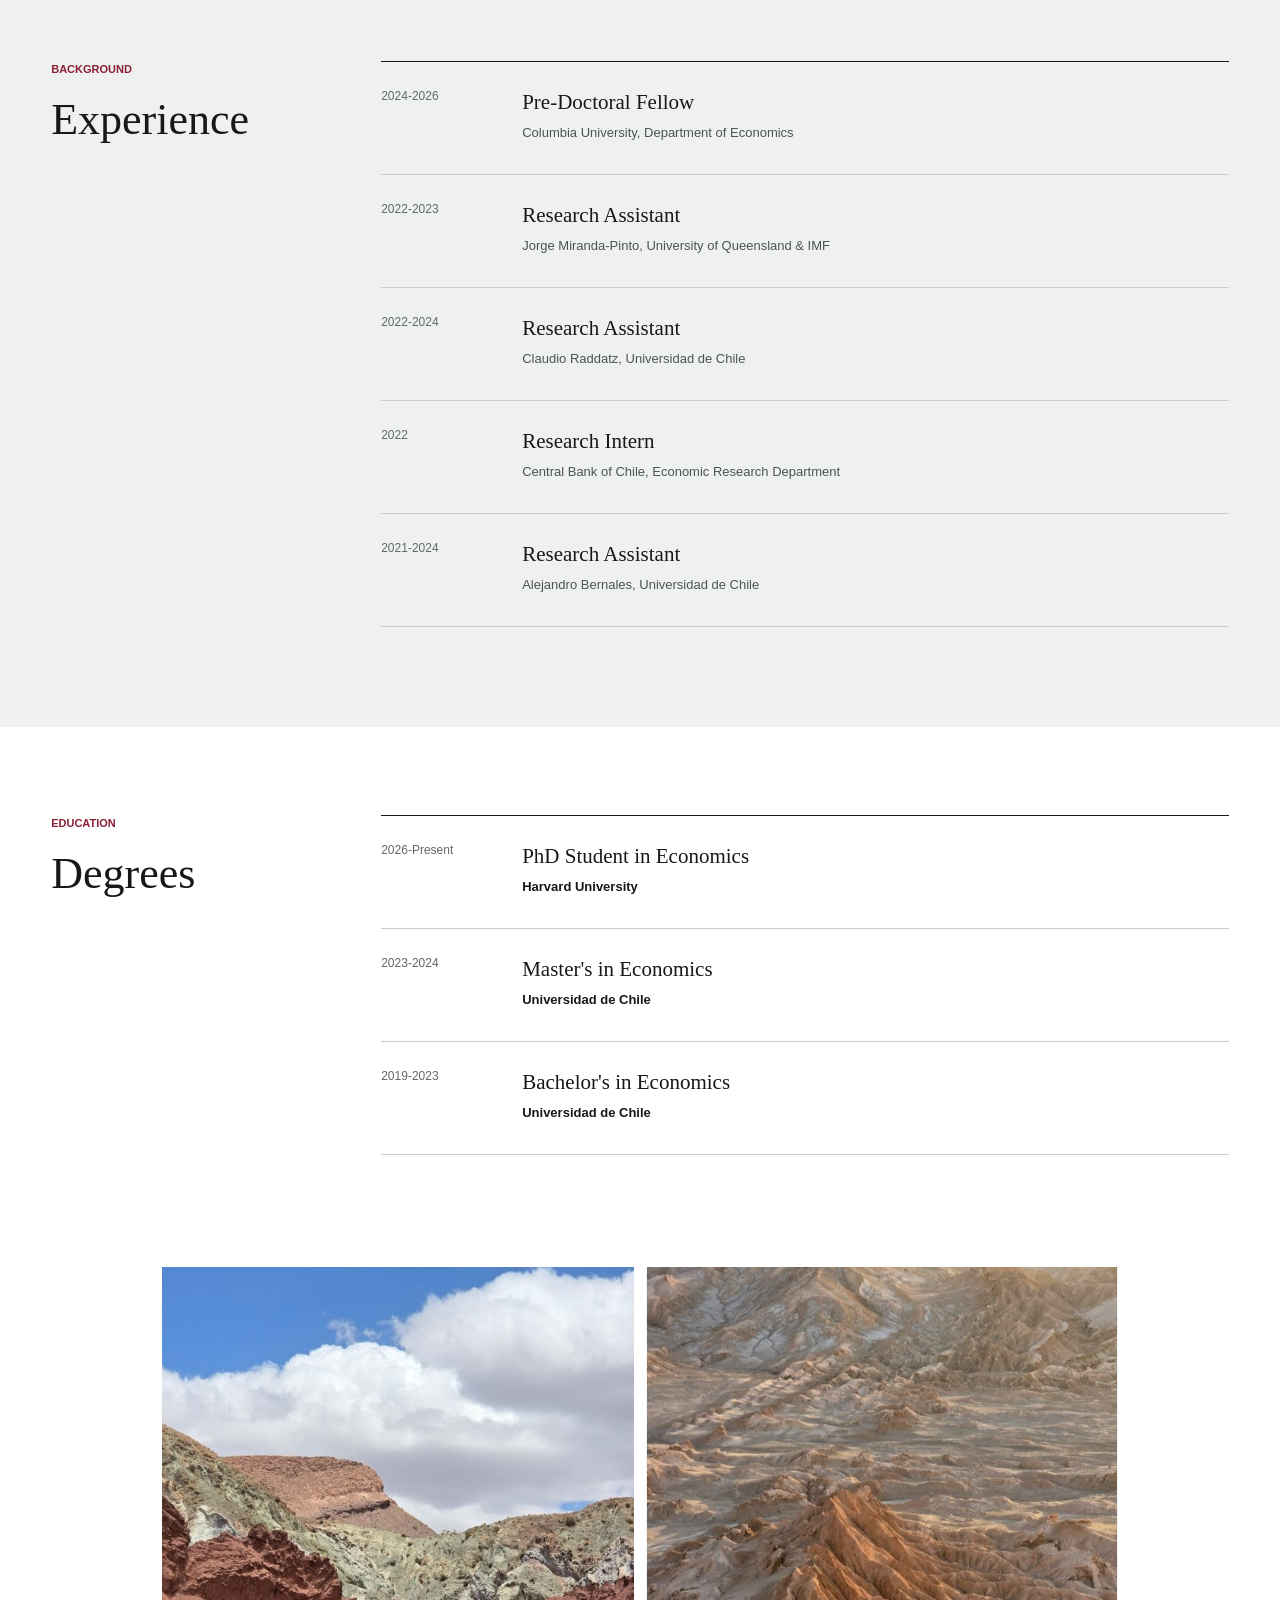
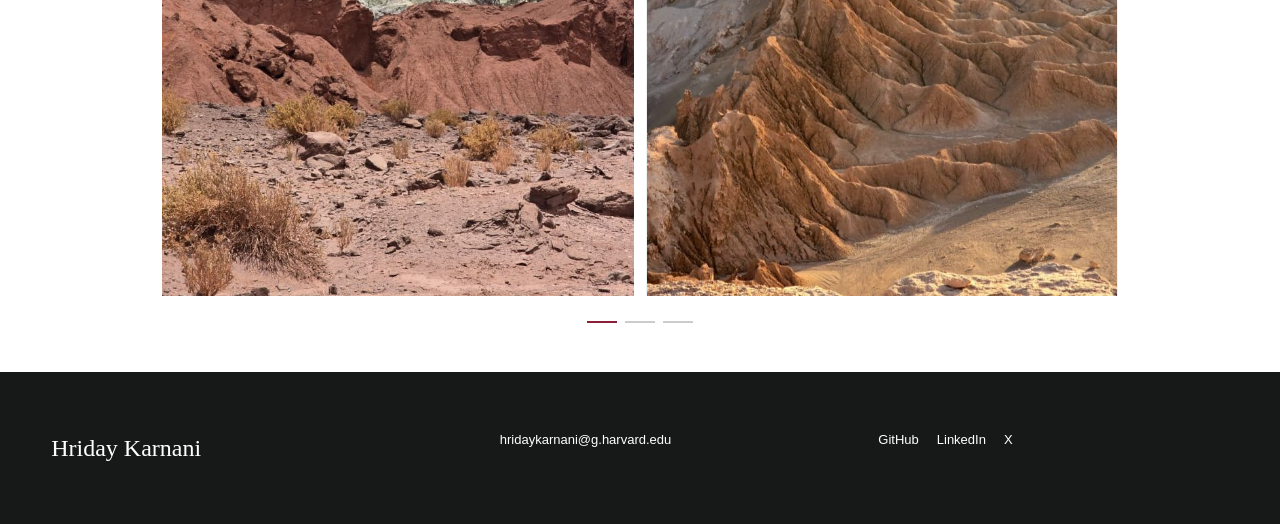
==== commit a6d635b4: "Refine profile summary and teaching details" ====
--- a/index.html
+++ b/index.html
@@ -1,11 +1,19 @@
 <!doctype html>
 <html lang="en">
 <head>
+  <!-- Google tag (gtag.js) -->
+  <script async src="https://www.googletagmanager.com/gtag/js?id=G-WFVCLXYMD3"></script>
+  <script>
+    window.dataLayer = window.dataLayer || [];
+    function gtag(){dataLayer.push(arguments);}
+    gtag('js', new Date());
+    gtag('config', 'G-WFVCLXYMD3');
+  </script>
   <meta charset="utf-8">
   <meta name="viewport" content="width=device-width, initial-scale=1">
   <meta name="description" content="Hriday Karnani is a PhD student in Economics at Harvard University working in international economics and finance.">
   <title>Hriday Karnani</title>
-  <link rel="icon" href="assets/favicon.svg" type="image/svg+xml">
+  <link rel="icon" href="assets/favicon.svg?v=2" type="image/svg+xml">
   <link rel="stylesheet" href="styles.css">
   <script src="carousel.js" defer></script>
 </head>
@@ -41,9 +49,10 @@
     </section>
 
     <section class="profile-band">
-      <p>Currently</p>
-      <h2>PhD student in Economics at Harvard University.</h2>
-      <p>I previously was a Pre-Doctoral Fellow at Columbia University, working with David E. Weinstein. I hold bachelor's and master's degrees in Economics from Universidad de Chile.</p>
+      <div class="profile-band-item">
+        <p class="profile-band-label">Previously</p>
+        <p class="profile-band-copy">I was a Pre-Doctoral Fellow at Columbia University, working with David E. Weinstein. I hold bachelor's and master's degrees in Economics from Universidad de Chile.</p>
+      </div>
     </section>
 
     <section class="section-shell home-research">
--- a/styles.css
+++ b/styles.css
@@ -216,35 +216,34 @@
 }
 
 .profile-band {
-  align-items: start;
   background: var(--crimson);
   color: #fff;
   display: grid;
+  gap: 26px;
+  padding: 54px max(4vw, calc((100vw - 1320px) / 2));
+}
+
+.profile-band-item {
+  align-items: start;
+  display: grid;
   gap: 40px;
-  grid-template-columns: 150px 1fr 1.2fr;
-  padding: 54px max(4vw, calc((100vw - 1320px) / 2));
-}
-
-.profile-band > p:first-child {
+  grid-template-columns: 150px minmax(0, 780px);
+}
+
+.profile-band-label {
   font-size: 11px;
   font-weight: 700;
   margin: 6px 0 0;
   text-transform: uppercase;
 }
 
-.profile-band h2 {
+.profile-band-copy {
+  color: #fff;
   font-family: var(--sans);
   font-size: 15px;
   font-weight: 400;
   line-height: 1.7;
   margin: 2px 0 0;
-}
-
-.profile-band > p:last-child {
-  color: #f0dce1;
-  font-size: 14px;
-  line-height: 1.7;
-  margin: 4px 0 0;
 }
 
 .paired-carousel {
@@ -682,12 +681,11 @@
     margin-right: 24px;
   }
 
-  .profile-band,
+  .profile-band-item,
   .page-title {
     grid-template-columns: 120px 1fr;
   }
 
-  .profile-band > p:last-child,
   .page-title > p:last-child {
     grid-column: 2;
   }
@@ -734,7 +732,7 @@
     grid-column: auto;
   }
 
-  .profile-band,
+  .profile-band-item,
   .page-title,
   .section-shell,
   .research-page-list,
@@ -748,12 +746,16 @@
     padding: 48px 20px;
   }
 
-  .profile-band > p:last-child,
+  .profile-band-item {
+    gap: 8px;
+    grid-template-columns: 1fr;
+  }
+
   .page-title > p:last-child {
     grid-column: auto;
   }
 
-  .profile-band h2 {
+  .profile-band-copy {
     font-size: 14px;
   }
 
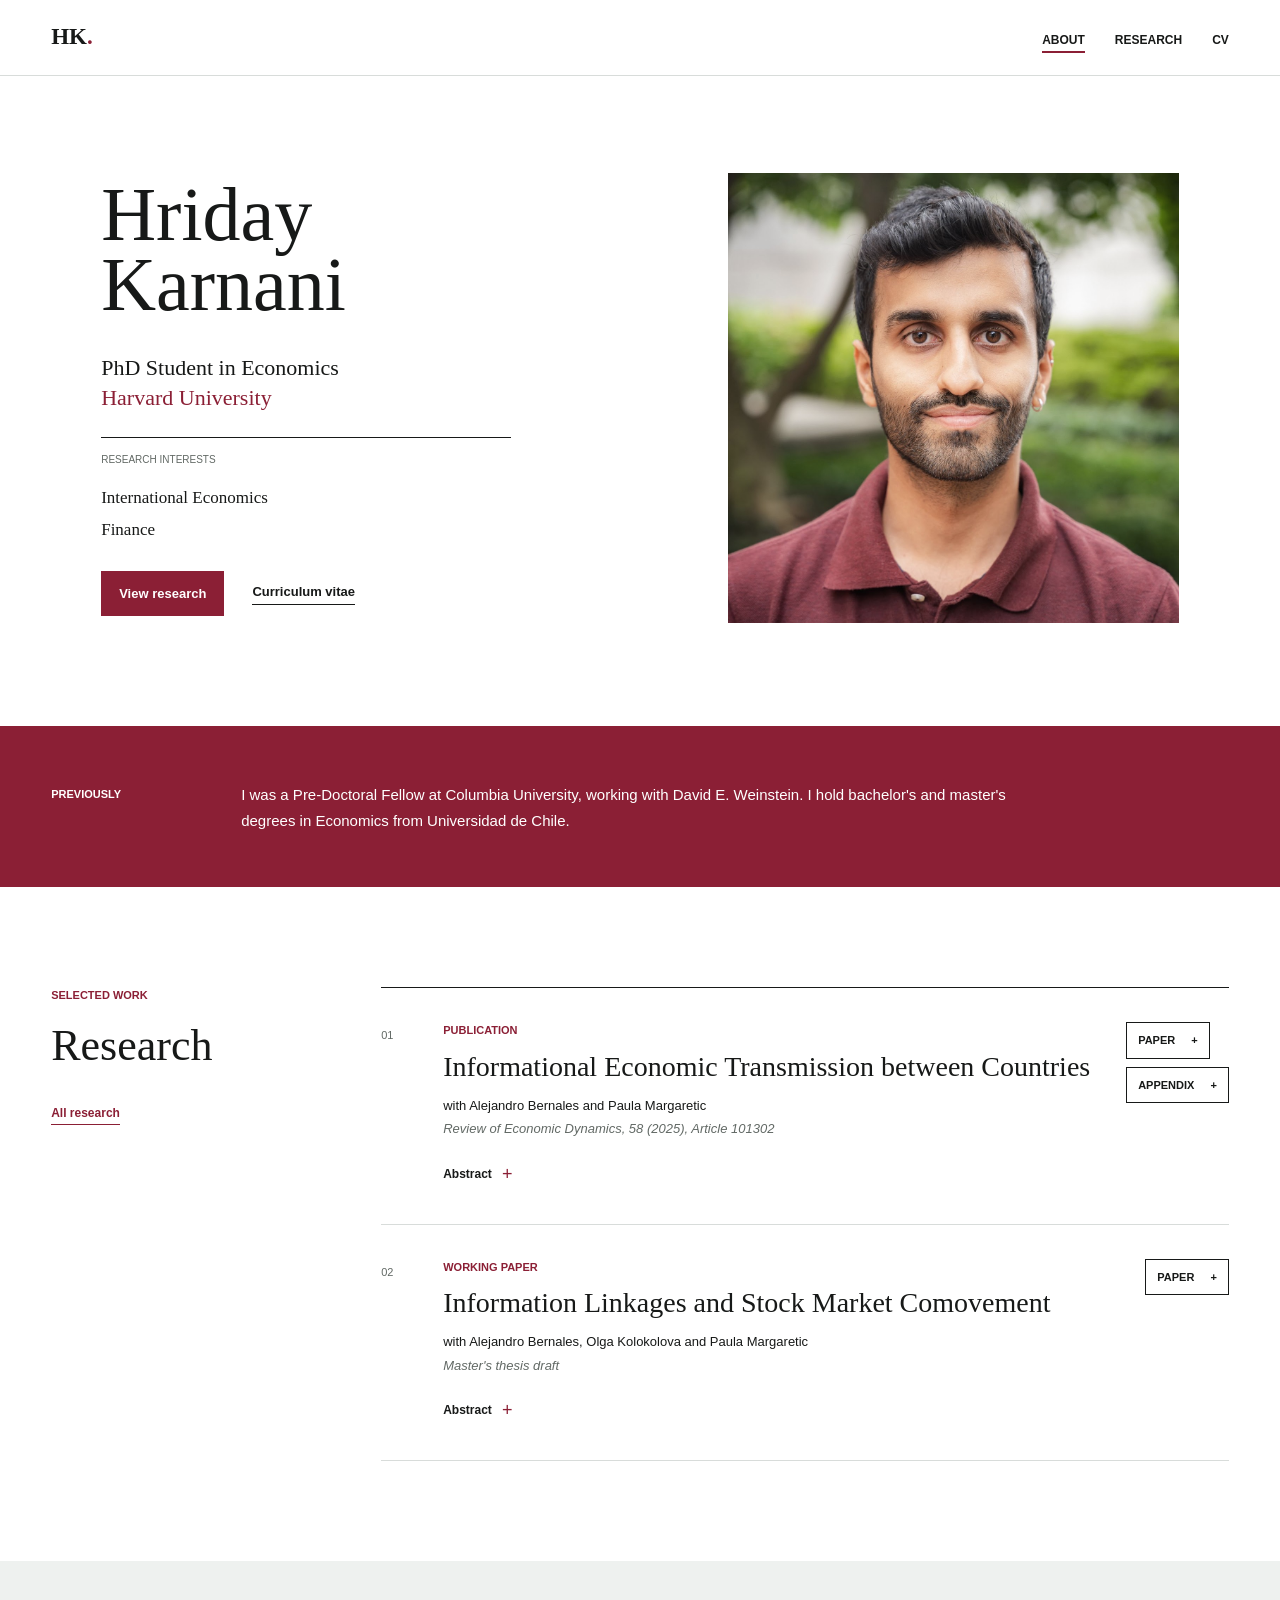
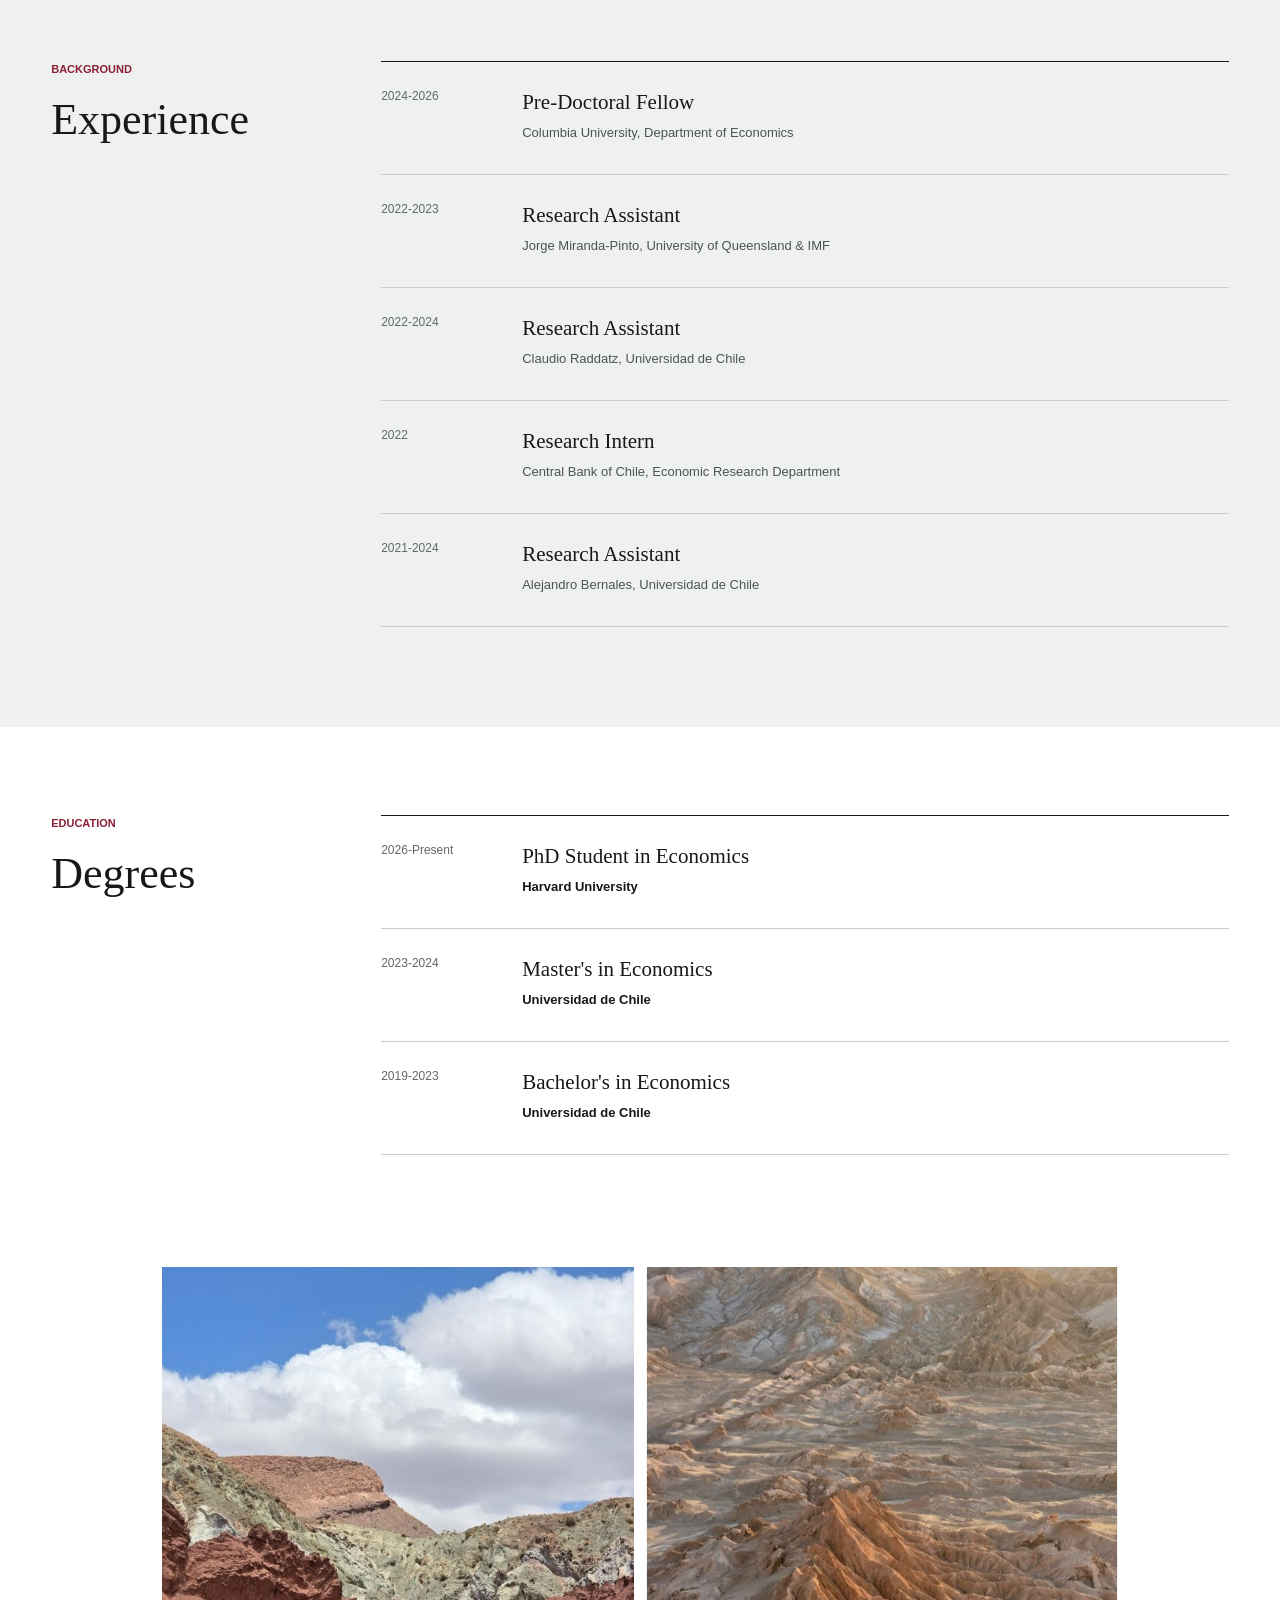
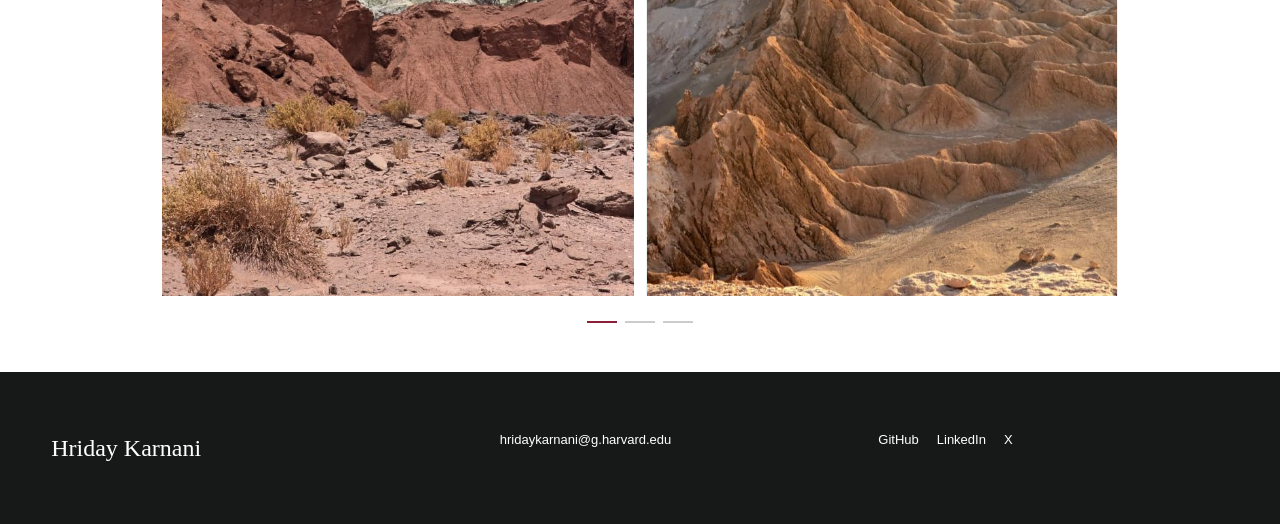
==== commit bb860ae1: "Hide teaching page from site navigation" ====
--- a/index.html
+++ b/index.html
@@ -24,7 +24,6 @@
       <nav aria-label="Primary navigation">
         <a aria-current="page" href="index.html">About</a>
         <a href="research.html">Research</a>
-        <a href="teaching.html">Teaching</a>
         <a href="https://hridaykarnani.github.io/hridaykarnani/cv.pdf" target="_blank" rel="noreferrer">CV</a>
       </nav>
     </header>
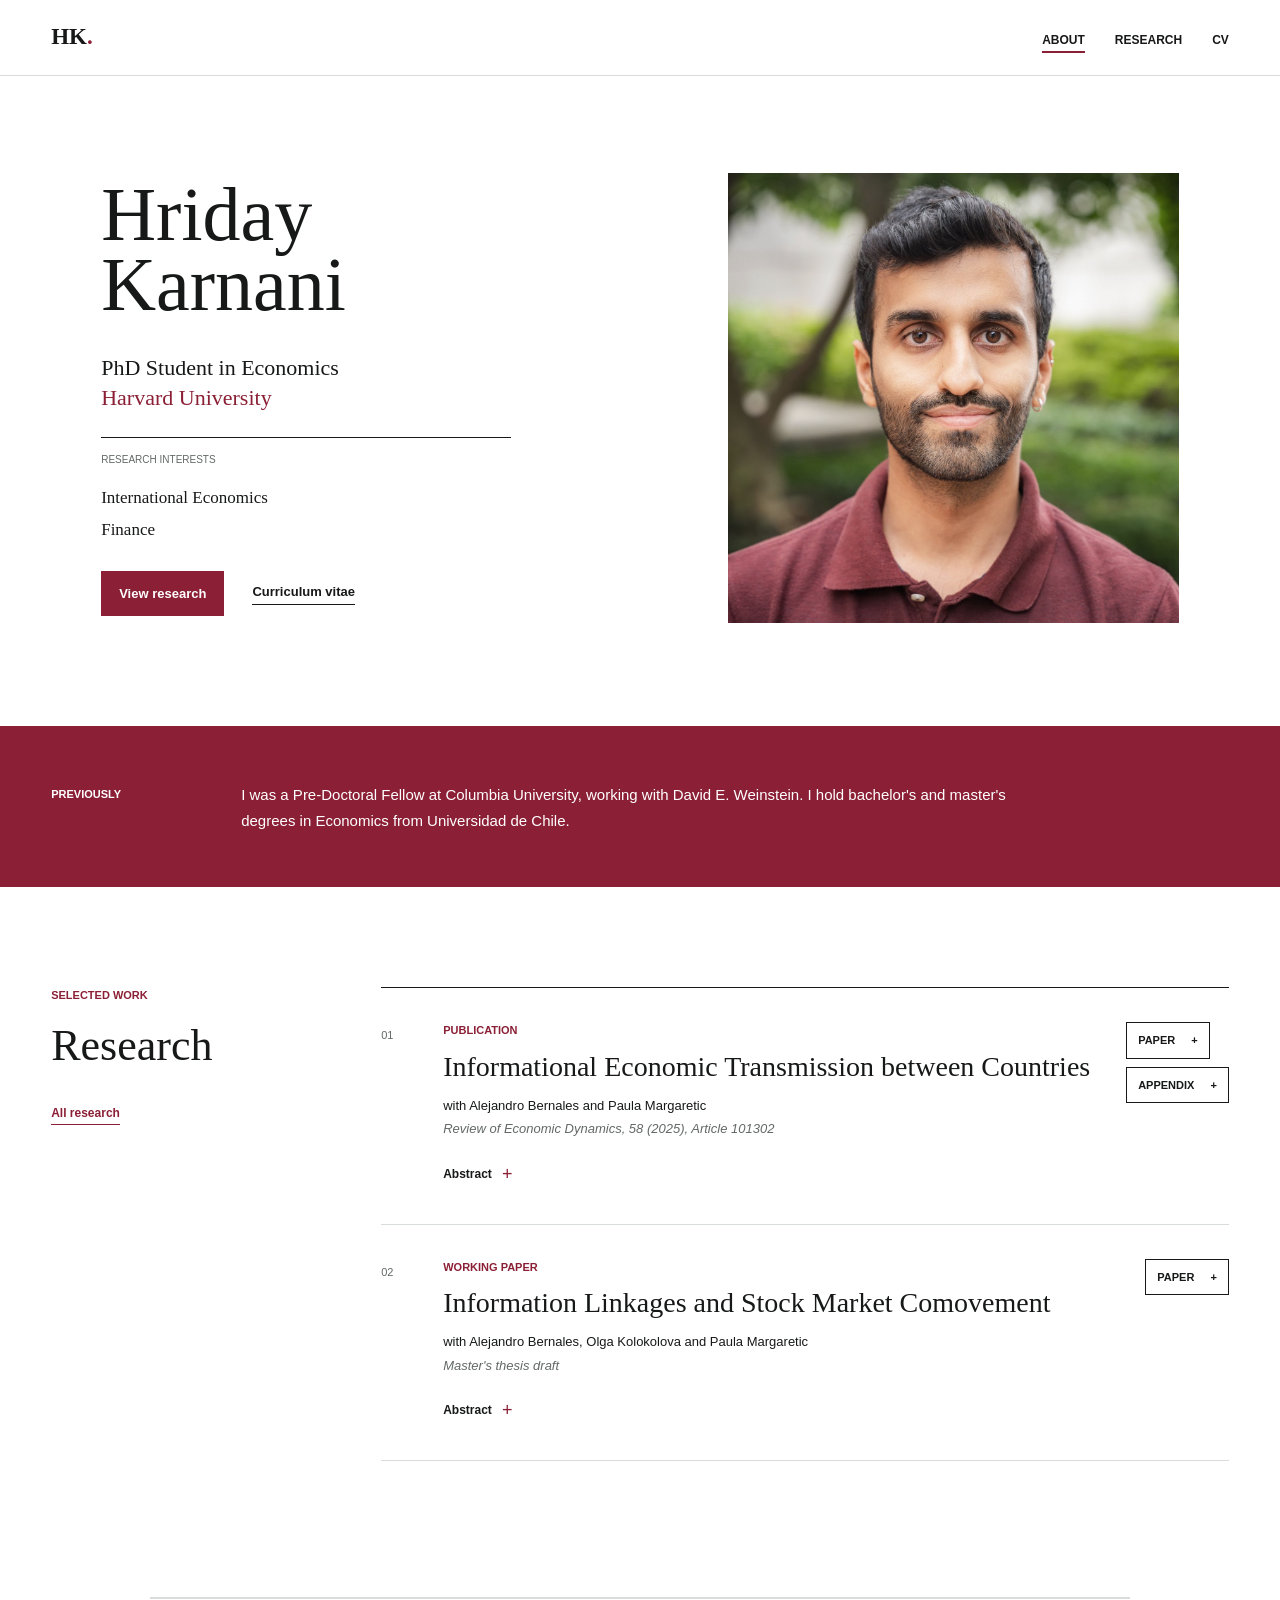
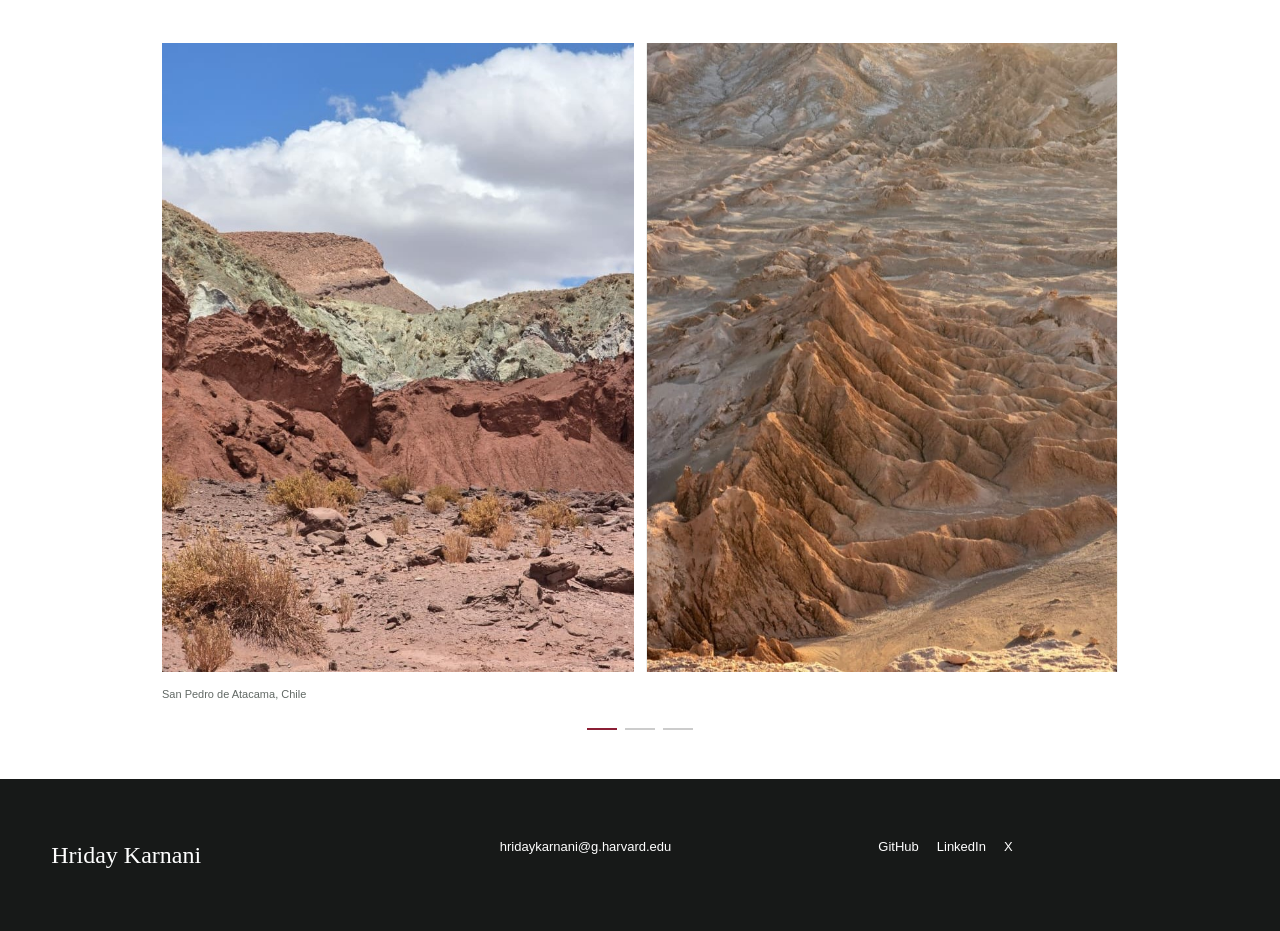
==== commit 8f123828: "Update homepage carousel and research profile" ====
--- a/index.html
+++ b/index.html
@@ -1,6 +1,12 @@
 <!doctype html>
 <html lang="en">
 <head>
+  <script>
+    if (window.location.pathname.endsWith('/index.html')) {
+      const cleanPath = window.location.pathname.slice(0, -'index.html'.length);
+      window.location.replace(cleanPath + window.location.search + window.location.hash);
+    }
+  </script>
   <!-- Google tag (gtag.js) -->
   <script async src="https://www.googletagmanager.com/gtag/js?id=G-WFVCLXYMD3"></script>
   <script>
@@ -13,6 +19,7 @@
   <meta name="viewport" content="width=device-width, initial-scale=1">
   <meta name="description" content="Hriday Karnani is a PhD student in Economics at Harvard University working in international economics and finance.">
   <title>Hriday Karnani</title>
+  <link rel="canonical" href="https://hridaykarnani.com/">
   <link rel="icon" href="assets/favicon.svg?v=2" type="image/svg+xml">
   <link rel="stylesheet" href="styles.css">
   <script src="carousel.js" defer></script>
@@ -20,10 +27,10 @@
 <body>
   <main class="profile-site">
     <header class="site-header">
-      <a class="wordmark" href="index.html">HK<span>.</span></a>
+      <a class="wordmark" href="/">HK<span>.</span></a>
       <nav aria-label="Primary navigation">
-        <a aria-current="page" href="index.html">About</a>
-        <a href="research.html">Research</a>
+        <a aria-current="page" href="/">About</a>
+        <a href="/research/">Research</a>
         <a href="https://hridaykarnani.github.io/hridaykarnani/cv.pdf" target="_blank" rel="noreferrer">CV</a>
       </nav>
     </header>
@@ -38,7 +45,7 @@
           <p>Finance</p>
         </div>
         <div class="hero-actions">
-          <a class="text-button" href="research.html">View research</a>
+          <a class="text-button" href="/research/">View research</a>
           <a class="quiet-link" href="https://hridaykarnani.github.io/hridaykarnani/cv.pdf" target="_blank" rel="noreferrer">Curriculum vitae</a>
         </div>
       </div>
@@ -58,7 +65,7 @@
       <div class="section-heading">
         <p class="eyebrow">Selected work</p>
         <h2>Research</h2>
-        <a href="research.html">All research</a>
+        <a href="/research/">All research</a>
       </div>
       <div class="paper-list paper-list-compact">
         <article class="paper">
@@ -97,32 +104,6 @@
       </div>
     </section>
 
-    <section class="section-shell background-section">
-      <div class="section-heading">
-        <p class="eyebrow">Background</p>
-        <h2>Experience</h2>
-      </div>
-      <div class="timeline compact-timeline">
-        <article><time>2024-2026</time><div><h3>Pre-Doctoral Fellow</h3><p>Columbia University, Department of Economics</p></div></article>
-        <article><time>2022-2023</time><div><h3>Research Assistant</h3><p>Jorge Miranda-Pinto, University of Queensland &amp; IMF</p></div></article>
-        <article><time>2022-2024</time><div><h3>Research Assistant</h3><p>Claudio Raddatz, Universidad de Chile</p></div></article>
-        <article><time>2022</time><div><h3>Research Intern</h3><p>Central Bank of Chile, Economic Research Department</p></div></article>
-        <article><time>2021-2024</time><div><h3>Research Assistant</h3><p>Alejandro Bernales, Universidad de Chile</p></div></article>
-      </div>
-    </section>
-
-    <section class="section-shell education-section">
-      <div class="section-heading">
-        <p class="eyebrow">Education</p>
-        <h2>Degrees</h2>
-      </div>
-      <div class="timeline">
-        <article><time>2026-Present</time><div><h3>PhD Student in Economics</h3><p class="timeline-place">Harvard University</p></div></article>
-        <article><time>2023-2024</time><div><h3>Master's in Economics</h3><p class="timeline-place">Universidad de Chile</p></div></article>
-        <article><time>2019-2023</time><div><h3>Bachelor's in Economics</h3><p class="timeline-place">Universidad de Chile</p></div></article>
-      </div>
-    </section>
-
     <section class="paired-carousel" aria-label="Travel photographs" data-carousel>
       <div class="carousel-frame">
         <img class="carousel-slide is-active" data-slide="0" src="assets/gallery-left-1.jpg" alt="Rock formations beneath a blue sky" width="900" height="1200" aria-hidden="false">
@@ -134,10 +115,11 @@
         <img class="carousel-slide" data-slide="1" src="assets/gallery-right-2.jpg" alt="San Francisco Ferry Building and Bay Bridge" width="900" height="1200" aria-hidden="true">
         <img class="carousel-slide" data-slide="2" src="assets/gallery-right-3.jpg" alt="Rio de Janeiro coastline and beach" width="900" height="1200" aria-hidden="true">
       </div>
+      <p class="carousel-caption" data-carousel-caption aria-live="polite">San Pedro de Atacama, Chile</p>
       <div class="carousel-indicator" aria-label="Select photograph pair">
-        <button class="carousel-dot" type="button" data-carousel-dot aria-label="Show photograph pair 1" aria-pressed="true"></button>
-        <button class="carousel-dot" type="button" data-carousel-dot aria-label="Show photograph pair 2" aria-pressed="false"></button>
-        <button class="carousel-dot" type="button" data-carousel-dot aria-label="Show photograph pair 3" aria-pressed="false"></button>
+        <button class="carousel-dot" type="button" data-carousel-dot data-caption="San Pedro de Atacama, Chile" aria-label="Show photographs from San Pedro de Atacama, Chile" aria-pressed="true"></button>
+        <button class="carousel-dot" type="button" data-carousel-dot data-caption="San Francisco, USA" aria-label="Show photographs from San Francisco, USA" aria-pressed="false"></button>
+        <button class="carousel-dot" type="button" data-carousel-dot data-caption="Arma&ccedil;&atilde;o de B&uacute;zios and Rio de Janeiro, Brazil" aria-label="Show photographs from Arma&ccedil;&atilde;o de B&uacute;zios and Rio de Janeiro, Brazil" aria-pressed="false"></button>
       </div>
     </section>
 
--- a/styles.css
+++ b/styles.css
@@ -247,12 +247,13 @@
 }
 
 .paired-carousel {
+  border-top: 2px solid var(--line);
   display: grid;
   gap: 12px;
   grid-template-columns: repeat(2, minmax(0, 1fr));
-  margin: 0 auto;
+  margin: 36px auto 0;
   max-width: 980px;
-  padding: 12px 12px 40px;
+  padding: 44px 12px 40px;
   width: 100%;
 }
 
@@ -286,6 +287,13 @@
   padding-top: 4px;
 }
 
+.carousel-caption {
+  color: var(--muted);
+  font-size: 11px;
+  grid-column: 1 / -1;
+  margin: 2px 0 0;
+}
+
 .carousel-dot {
   background: transparent;
   border: 0;
@@ -498,6 +506,61 @@
   font-weight: 700;
 }
 
+.experience-section .timeline article {
+  gap: 20px;
+  grid-template-columns: 90px 1fr;
+  padding: 16px 0 18px;
+}
+
+.experience-section .timeline time {
+  font-size: 11px;
+}
+
+.experience-section .timeline h3 {
+  font-size: 17px;
+  line-height: 1.35;
+  margin-bottom: 3px;
+}
+
+.experience-section .timeline p {
+  font-size: 12px;
+  margin: 3px 0;
+}
+
+.ra-work-heading,
+.ra-work {
+  margin-top: 12px;
+  min-width: 0;
+}
+
+.ra-work ul {
+  border-top: 1px solid var(--ink);
+  list-style: none;
+  margin: 0;
+  padding: 0;
+}
+
+.ra-work li {
+  border-bottom: 1px solid #c9cecb;
+  padding: 16px 0 18px;
+}
+
+.ra-work li > a {
+  font-family: var(--serif);
+  font-size: 17px;
+  line-height: 1.35;
+}
+
+.ra-work li > a:hover {
+  color: var(--crimson);
+}
+
+.ra-work li p {
+  color: var(--muted);
+  font-size: 12px;
+  margin: 4px 0 0;
+}
+
 .site-footer {
   align-items: start;
   background: var(--ink);
@@ -760,7 +823,8 @@
   }
 
   .paired-carousel {
-    padding: 8px;
+    margin-top: 24px;
+    padding: 32px 8px 8px;
   }
 
   .carousel-frame {
